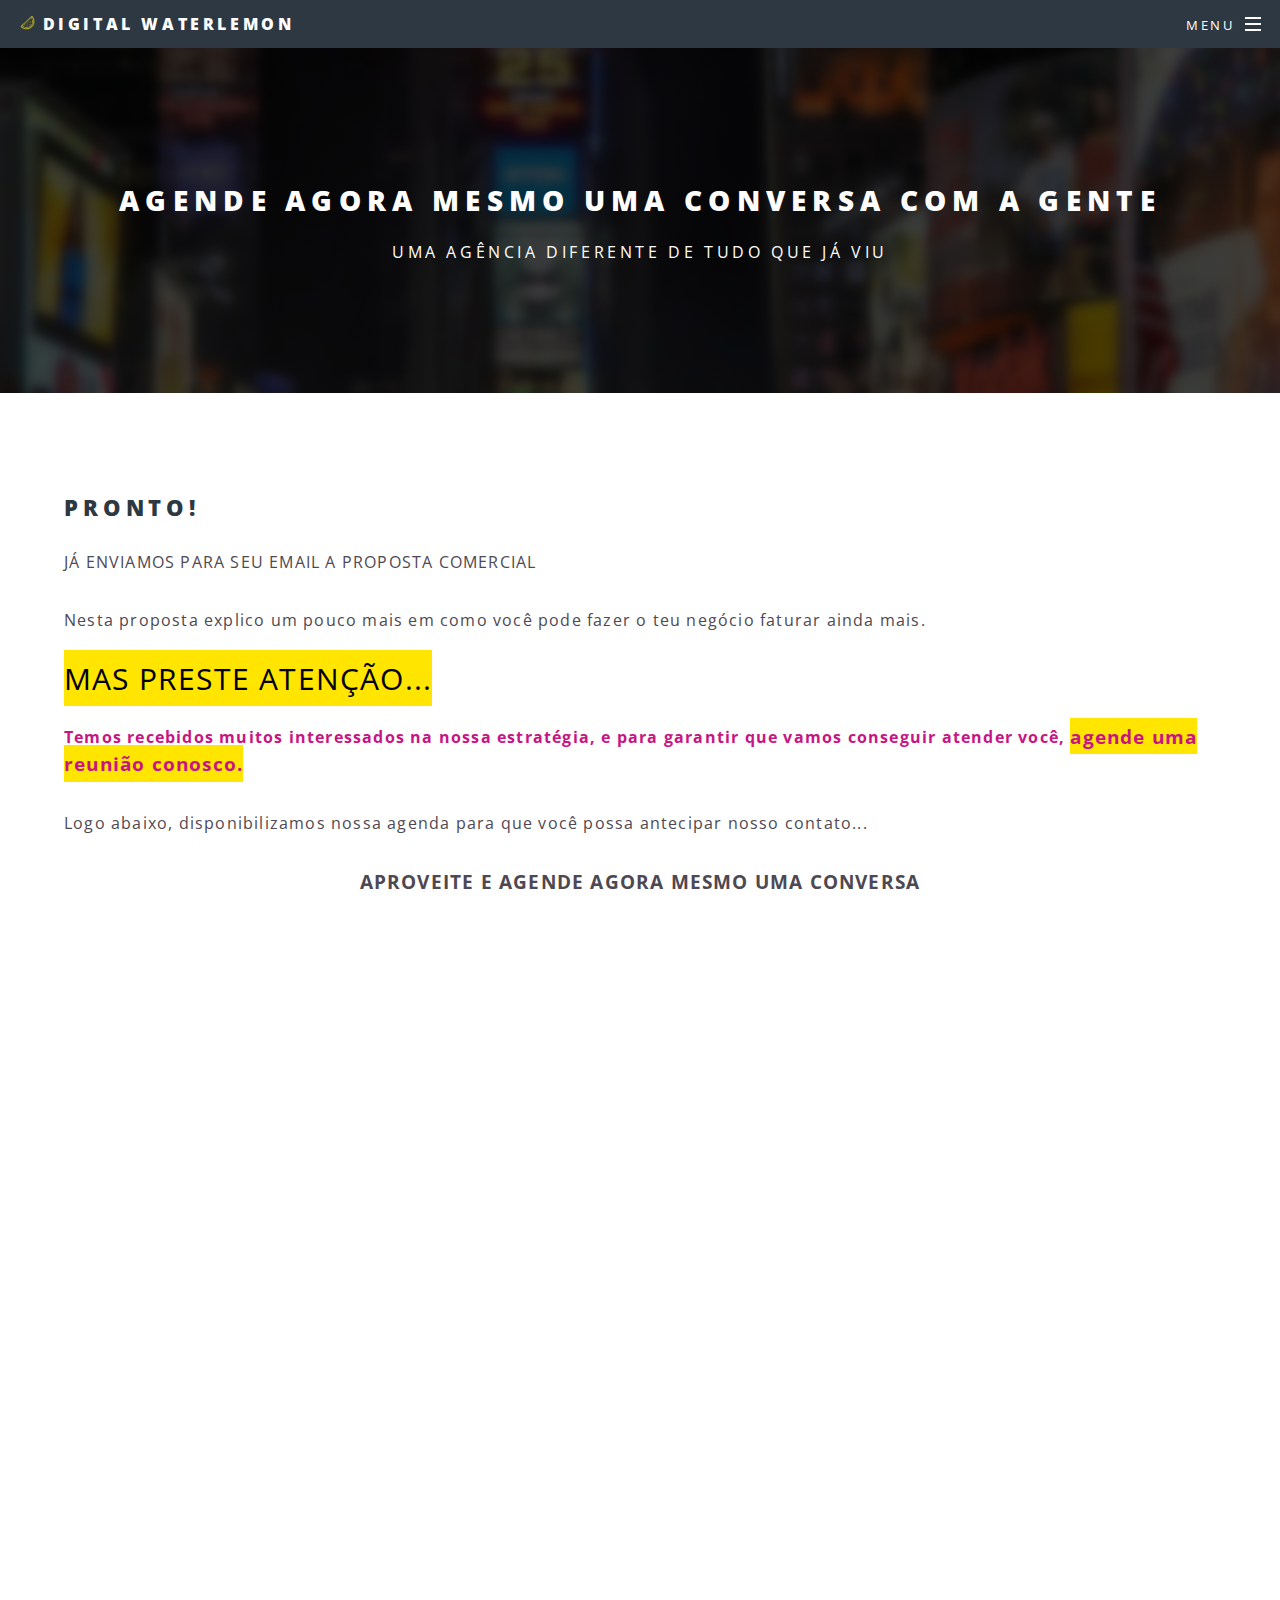
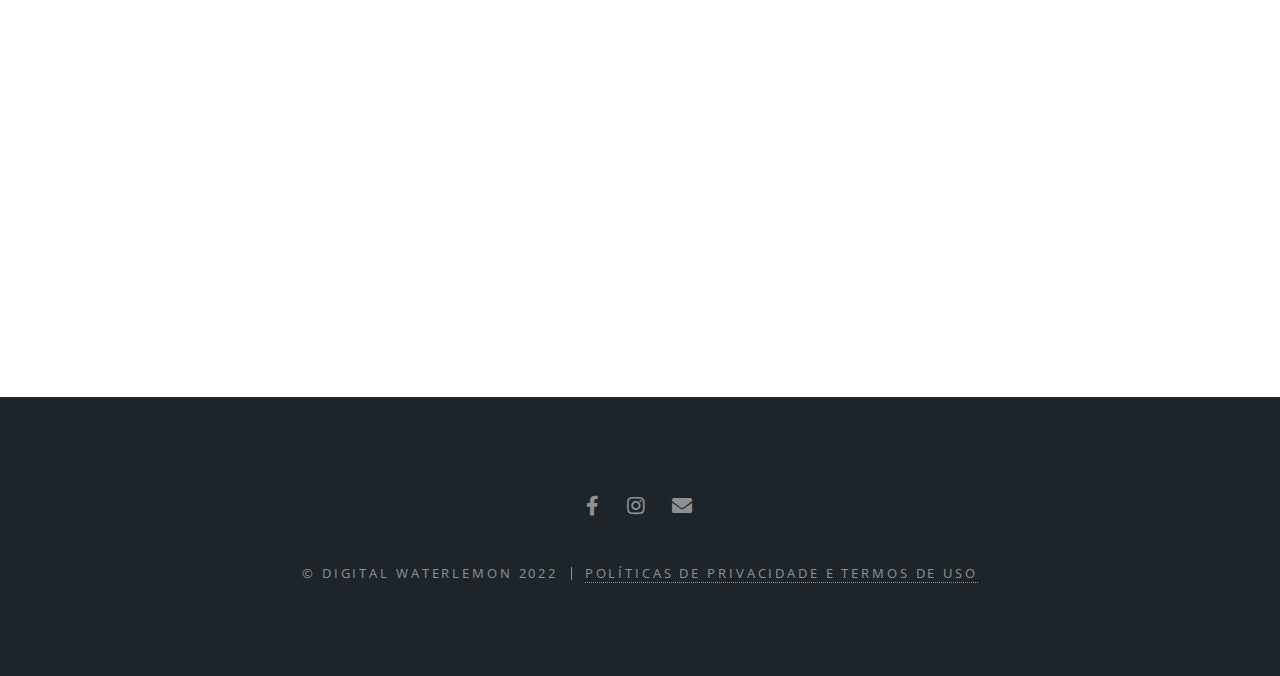
==== agendamento.html @ 05924b74 "upload1" ====
<!DOCTYPE HTML>
<html>
	<head>
		<title>Digital WaterLemon</title>
		<link rel="shortcut icon" href="images/favicon.png" type="image/png">
		<meta charset="utf-8" />
		<meta name="viewport" content="width=device-width, initial-scale=1, user-scalable=no" />
		<link rel="stylesheet" href="assets/css/main.css" />
		
		<noscript><link rel="stylesheet" href="assets/css/noscript.css" /></noscript>

		<!-- Google Tag Manager -->
<script>(function(w,d,s,l,i){w[l]=w[l]||[];w[l].push({'gtm.start':
new Date().getTime(),event:'gtm.js'});var f=d.getElementsByTagName(s)[0],
j=d.createElement(s),dl=l!='dataLayer'?'&l='+l:'';j.async=true;j.src=
'https://www.googletagmanager.com/gtm.js?id='+i+dl;f.parentNode.insertBefore(j,f);
})(window,document,'script','dataLayer','GTM-T3NCVFS');</script>
<!-- End Google Tag Manager -->

<!-- Meta Pixel Code -->
<script>
!function(f,b,e,v,n,t,s)
{if(f.fbq)return;n=f.fbq=function(){n.callMethod?
n.callMethod.apply(n,arguments):n.queue.push(arguments)};
if(!f._fbq)f._fbq=n;n.push=n;n.loaded=!0;n.version='2.0';
n.queue=[];t=b.createElement(e);t.async=!0;
t.src=v;s=b.getElementsByTagName(e)[0];
s.parentNode.insertBefore(t,s)}(window, document,'script',
'https://connect.facebook.net/en_US/fbevents.js');
fbq('init', '1206150739939725');
fbq('track', 'Schedule');
</script>
<noscript><img height="1" width="1" style="display:none"
src="https://www.facebook.com/tr?id=1206150739939725&ev=Schedule&noscript=1"
/></noscript>

<meta name="facebook-domain-verification" content="wokfdflz7rkk376di6iksxewsksau9" />
<!-- End Meta Pixel Code -->

<meta name="adopt-website-id" content="672aed48-ddb4-4ec0-9eab-f5c1d0bf48ec" />
          <script src="//tag.goadopt.io/injector.js?website_code=672aed48-ddb4-4ec0-9eab-f5c1d0bf48ec" class="adopt-injector"></script>
	</head>
	<body class="is-preload">

		<!-- Google Tag Manager (noscript) -->
			<noscript><iframe src="https://www.googletagmanager.com/ns.html?id=GTM-T3NCVFS"
			height="0" width="0" style="display:none;visibility:hidden"></iframe></noscript>
		<!-- End Google Tag Manager (noscript) -->

		<!-- Page Wrapper -->
			<div id="page-wrapper">

				<!-- Header -->
					<header id="header">
						<h1><a href="index.html"> <img style="height: 15px;" src="images/waterlemon2.png">  Digital WaterLemon</a></h1>
						<nav id="nav">
							<ul>
								<li class="special">
									<a href="#menu" class="menuToggle"><span>Menu</span></a>
									<div id="menu">
										<ul>
											<li><a href="index.html">Início</a></li>
											<li><a href="comofunciona.html">Como funciona?</a></li>
											<li><a href="trafego.html">O que é a Gestão de Tráfego?</a></li>
											<li><a href="contato.html">Contato </a></li>
										<!--<li><a href="generic.html">Sign Up</a></li>
											<li><a href="elements.html">Log In</a></li> -->
										</ul>
									</div>
								</li>
							</ul>
						</nav>
					</header>

				<!-- Main -->
					<article id="main">
						<header>
							<h2>Agende agora mesmo uma conversa com a gente</h2>
							<p>Uma agência diferente de tudo que já viu</p>
						</header>
						<section class="wrapper style5">
							<div class="inner">

								<h2>PRONTO!</h2>

								<p>JÁ ENVIAMOS PARA SEU EMAIL A PROPOSTA COMERCIAL</p>

								<p>Nesta proposta explico um pouco mais em como você pode fazer o teu negócio faturar ainda mais.</p>

								<p class="highlight" style="font-size: 1.9em;">MAS PRESTE ATENÇÃO...</p><br><br>

								<p class="negvermelho">Temos recebidos muitos interessados na nossa estratégia, e para garantir que vamos conseguir atender você, <span class="highlight" style="color: mediumvioletred;font-size: 1.2em;">agende uma reunião conosco.</span></p>

								<p>Logo abaixo, disponibilizamos nossa agenda para que você possa antecipar nosso contato...</p>

								<p class="negritog" style="text-align: center;">APROVEITE E AGENDE AGORA MESMO UMA CONVERSA</p>

								<!-- Widget em linha do Calendly - início -->
								<div class="calendly-inline-widget" data-url="https://calendly.com/digital-waterlemon/reuniao-60-minutos?background_color=474545&text_color=ffffff&primary_color=ffe500" style="min-width:320px;height:1000px;"></div>
								<script type="text/javascript" src="https://assets.calendly.com/assets/external/widget.js" async></script>
								<!-- Widget em linha do Calendly - fim -->

							</div>
						</section>
					</article>

				<!-- Footer -->
					<footer id="footer">
						<ul class="icons">						
							<li><a href="#" class="icon brands fa-facebook-f"><span class="label">Facebook</span></a></li>
							<li><a href="#" class="icon brands fa-instagram"><span class="label">Instagram</span></a></li>
							<li><a href="#" class="icon solid fa-envelope"><span class="label">Email</span></a></li>
						<!--<li><a href="#" class="icon brands fa-twitter"><span class="label">Twitter</span></a></li>
							<li><a href="#" class="icon brands fa-dribbble"><span class="label">Dribbble</span></a></li>-->
						</ul>
						<ul class="copyright">
							<li>&copy; DIGITAL WATERLEMON 2022 </li><li><a href="politicas.html">
						POLÍTICAS DE PRIVACIDADE E TERMOS DE USO</li></a></ul>
					</footer>

			</div>

		<!-- Scripts -->
			<script src="assets/js/jquery.min.js"></script>
			<script src="assets/js/jquery.scrollex.min.js"></script>
			<script src="assets/js/jquery.scrolly.min.js"></script>
			<script src="assets/js/browser.min.js"></script>
			<script src="assets/js/breakpoints.min.js"></script>
			<script src="assets/js/util.js"></script>
			<script src="assets/js/main.js"></script>

	</body>
</html>
---- assets/css/main.css ----
@import url(fontawesome-all.min.css);
@import url("https://fonts.googleapis.com/css?family=Open+Sans:400,400italic,600,600italic,800,800italic");

/*
	Spectral by HTML5 UP
	html5up.net | @ajlkn
	Free for personal and commercial use under the CCA 3.0 license (html5up.net/license)
*/

html, body, div, span, applet, object,
iframe, h1, h2, h3, h4, h5, h6, p, blockquote,
pre, a, abbr, acronym, address, big, cite,
code, del, dfn, em, img, ins, kbd, q, s, samp,
small, strike, strong, sub, sup, tt, var, b,
u, i, center, dl, dt, dd, ol, ul, li, fieldset,
form, label, legend, table, caption, tbody,
tfoot, thead, tr, th, td, article, aside,
canvas, details, embed, figure, figcaption,
footer, header, hgroup, menu, nav, output, ruby,
section, summary, time, mark, audio, video {
	margin: 0;
	padding: 0;
	border: 0;
	font-size: 100%;
	font: inherit;
	vertical-align: baseline;}

article, aside, details, figcaption, figure,
footer, header, hgroup, menu, nav, section {
	display: block;}

body {
	line-height: 1;
}

ol, ul {
	list-style: none;
}

blockquote, q {
	quotes: none;
}

	blockquote:before, blockquote:after, q:before, q:after {
		content: '';
		content: none;
	}

table {
	border-collapse: collapse;
	border-spacing: 0;
}

body {
	-webkit-text-size-adjust: none;
}

mark {
	background-color: transparent;
	color: inherit;
}

input::-moz-focus-inner {
	border: 0;
	padding: 0;
}

input, select, textarea {
	-moz-appearance: none;
	-webkit-appearance: none;
	-ms-appearance: none;
	appearance: none;
}

/* Basic */

	@-ms-viewport {
		width: device-width;
	}

	html {
		box-sizing: border-box;
	}

	*, *:before, *:after {
		box-sizing: inherit;
	}

	body {
		background: #2e3842;
	}

		body.is-preload *, body.is-preload *:before, body.is-preload *:after {
			-moz-animation: none !important;
			-webkit-animation: none !important;
			-ms-animation: none !important;
			animation: none !important;
			-moz-transition: none !important;
			-webkit-transition: none !important;
			-ms-transition: none !important;
			transition: none !important;
		}

	body, input, select, textarea {
		color: #fff;
		font-family: "Open Sans", Helvetica, sans-serif;
		font-size: 15pt;
		font-weight: 400;
		letter-spacing: 0.075em;
		line-height: 1.65em;
	}

		@media screen and (max-width: 1680px) {

			body, input, select, textarea {
				font-size: 13pt;
			}

		}

		@media screen and (max-width: 1280px) {

			body, input, select, textarea {
				font-size: 12pt;
			}

		}

		@media screen and (max-width: 736px) {

			body, input, select, textarea {
				font-size: 11pt;
				letter-spacing: 0.0375em;
			}

		}

	a {
		-moz-transition: color 0.2s ease, border-bottom-color 0.2s ease;
		-webkit-transition: color 0.2s ease, border-bottom-color 0.2s ease;
		-ms-transition: color 0.2s ease, border-bottom-color 0.2s ease;
		transition: color 0.2s ease, border-bottom-color 0.2s ease;
		border-bottom: dotted 1px;
		color: inherit;
		text-decoration: none;
	}

		a:hover {
			border-bottom-color: transparent;
		}

	strong, b {
		color: #fff;
		font-weight: 600;
	}

	em, i {
		font-style: italic;
	}

	p {
		margin: 0 0 2em 0;
	}

	h1, h2, h3, h4, h5, h6 {
		color: #fff;
		font-weight: 800;
		letter-spacing: 0.225em;
		line-height: 1em;
		margin: 0 0 1em 0;
		text-transform: uppercase;
	}

		h1 a, h2 a, h3 a, h4 a, h5 a, h6 a {
			color: inherit;
			text-decoration: none;
		}

	h2 {
		font-size: 1.35em;
		line-height: 1.75em;
	}

		@media screen and (max-width: 736px) {

			h2 {
				font-size: 1.1em;
				line-height: 1.65em;
			}

		}

	h3 {
		font-size: 1.15em;
		line-height: 1.75em;
	}

		@media screen and (max-width: 736px) {

			h3 {
				font-size: 1em;
				line-height: 1.65em;
			}

		}

	h4 {
		font-size: 1em;
		line-height: 1.5em;
	}

	h5 {
		font-size: 0.8em;
		line-height: 1.5em;
	}

	h6 {
		font-size: 0.7em;
		line-height: 1.5em;
	}

	sub {
		font-size: 0.8em;
		position: relative;
		top: 0.5em;
	}

	sup {
		font-size: 0.8em;
		position: relative;
		top: -0.5em;
	}

	hr {
		border: 0;
		border-bottom: solid 2px #fff;
		margin: 3em 0;
	}

		hr.major {
			margin: 4.5em 0;
		}

	blockquote {
		border-left: solid 4px #fff;
		font-style: italic;
		margin: 0 0 2em 0;
		padding: 0.5em 0 0.5em 2em;
	}

	code {
		background: rgba(144, 144, 144, 0.25);
		border-radius: 3px;
		font-family: "Courier New", monospace;
		font-size: 0.9em;
		letter-spacing: 0;
		margin: 0 0.25em;
		padding: 0.25em 0.65em;
	}

	pre {
		-webkit-overflow-scrolling: touch;
		font-family: "Courier New", monospace;
		font-size: 0.9em;
		margin: 0 0 2em 0;
	}

		pre code {
			display: block;
			line-height: 1.75em;
			padding: 1em 1.5em;
			overflow-x: auto;
		}

	.align-left {
		text-align: left;
	}

	.align-center {
		text-align: center;
	}

	.align-right {
		text-align: right;
	}

/* Row */

	.row {
		display: flex;
		flex-wrap: wrap;
		box-sizing: border-box;
		align-items: stretch;
	}

		.row > * {
			box-sizing: border-box;
		}

		.row.gtr-uniform > * > :last-child {
			margin-bottom: 0;
		}

		.row.aln-left {
			justify-content: flex-start;
		}

		.row.aln-center {
			justify-content: center;
		}

		.row.aln-right {
			justify-content: flex-end;
		}

		.row.aln-top {
			align-items: flex-start;
		}

		.row.aln-middle {
			align-items: center;
		}

		.row.aln-bottom {
			align-items: flex-end;
		}

		.row > .imp {
			order: -1;
		}

		.row > .col-1 {
			width: 8.33333%;
		}

		.row > .off-1 {
			margin-left: 8.33333%;
		}

		.row > .col-2 {
			width: 16.66667%;
		}

		.row > .off-2 {
			margin-left: 16.66667%;
		}

		.row > .col-3 {
			width: 25%;
		}

		.row > .off-3 {
			margin-left: 25%;
		}

		.row > .col-4 {
			width: 33.33333%;
		}

		.row > .off-4 {
			margin-left: 33.33333%;
		}

		.row > .col-5 {
			width: 41.66667%;
		}

		.row > .off-5 {
			margin-left: 41.66667%;
		}

		.row > .col-6 {
			width: 50%;
		}

		.row > .off-6 {
			margin-left: 50%;
		}

		.row > .col-7 {
			width: 58.33333%;
		}

		.row > .off-7 {
			margin-left: 58.33333%;
		}

		.row > .col-8 {
			width: 66.66667%;
		}

		.row > .off-8 {
			margin-left: 66.66667%;
		}

		.row > .col-9 {
			width: 75%;
		}

		.row > .off-9 {
			margin-left: 75%;
		}

		.row > .col-10 {
			width: 83.33333%;
		}

		.row > .off-10 {
			margin-left: 83.33333%;
		}

		.row > .col-11 {
			width: 91.66667%;
		}

		.row > .off-11 {
			margin-left: 91.66667%;
		}

		.row > .col-12 {
			width: 100%;
		}

		.row > .off-12 {
			margin-left: 100%;
		}

		.row.gtr-0 {
			margin-top: 0;
			margin-left: 0em;
		}

			.row.gtr-0 > * {
				padding: 0 0 0 0em;
			}

			.row.gtr-0.gtr-uniform {
				margin-top: 0em;
			}

				.row.gtr-0.gtr-uniform > * {
					padding-top: 0em;
				}

		.row.gtr-25 {
			margin-top: 0;
			margin-left: -0.375em;
		}

			.row.gtr-25 > * {
				padding: 0 0 0 0.375em;
			}

			.row.gtr-25.gtr-uniform {
				margin-top: -0.375em;
			}

				.row.gtr-25.gtr-uniform > * {
					padding-top: 0.375em;
				}

		.row.gtr-50 {
			margin-top: 0;
			margin-left: -0.75em;
		}

			.row.gtr-50 > * {
				padding: 0 0 0 0.75em;
			}

			.row.gtr-50.gtr-uniform {
				margin-top: -0.75em;
			}

				.row.gtr-50.gtr-uniform > * {
					padding-top: 0.75em;
				}

		.row {
			margin-top: 0;
			margin-left: -1.5em;
		}

			.row > * {
				padding: 0 0 0 1.5em;
			}

			.row.gtr-uniform {
				margin-top: -1.5em;
			}

				.row.gtr-uniform > * {
					padding-top: 1.5em;
				}

		.row.gtr-150 {
			margin-top: 0;
			margin-left: -2.25em;
		}

			.row.gtr-150 > * {
				padding: 0 0 0 2.25em;
			}

			.row.gtr-150.gtr-uniform {
				margin-top: -2.25em;
			}

				.row.gtr-150.gtr-uniform > * {
					padding-top: 2.25em;
				}

		.row.gtr-200 {
			margin-top: 0;
			margin-left: -3em;
		}

			.row.gtr-200 > * {
				padding: 0 0 0 3em;
			}

			.row.gtr-200.gtr-uniform {
				margin-top: -3em;
			}

				.row.gtr-200.gtr-uniform > * {
					padding-top: 3em;
				}

		@media screen and (max-width: 1680px) {

			.row {
				display: flex;
				flex-wrap: wrap;
				box-sizing: border-box;
				align-items: stretch;
			}

				.row > * {
					box-sizing: border-box;
				}

				.row.gtr-uniform > * > :last-child {
					margin-bottom: 0;
				}

				.row.aln-left {
					justify-content: flex-start;
				}

				.row.aln-center {
					justify-content: center;
				}

				.row.aln-right {
					justify-content: flex-end;
				}

				.row.aln-top {
					align-items: flex-start;
				}

				.row.aln-middle {
					align-items: center;
				}

				.row.aln-bottom {
					align-items: flex-end;
				}

				.row > .imp-xlarge {
					order: -1;
				}

				.row > .col-1-xlarge {
					width: 8.33333%;
				}

				.row > .off-1-xlarge {
					margin-left: 8.33333%;
				}

				.row > .col-2-xlarge {
					width: 16.66667%;
				}

				.row > .off-2-xlarge {
					margin-left: 16.66667%;
				}

				.row > .col-3-xlarge {
					width: 25%;
				}

				.row > .off-3-xlarge {
					margin-left: 25%;
				}

				.row > .col-4-xlarge {
					width: 33.33333%;
				}

				.row > .off-4-xlarge {
					margin-left: 33.33333%;
				}

				.row > .col-5-xlarge {
					width: 41.66667%;
				}

				.row > .off-5-xlarge {
					margin-left: 41.66667%;
				}

				.row > .col-6-xlarge {
					width: 50%;
				}

				.row > .off-6-xlarge {
					margin-left: 50%;
				}

				.row > .col-7-xlarge {
					width: 58.33333%;
				}

				.row > .off-7-xlarge {
					margin-left: 58.33333%;
				}

				.row > .col-8-xlarge {
					width: 66.66667%;
				}

				.row > .off-8-xlarge {
					margin-left: 66.66667%;
				}

				.row > .col-9-xlarge {
					width: 75%;
				}

				.row > .off-9-xlarge {
					margin-left: 75%;
				}

				.row > .col-10-xlarge {
					width: 83.33333%;
				}

				.row > .off-10-xlarge {
					margin-left: 83.33333%;
				}

				.row > .col-11-xlarge {
					width: 91.66667%;
				}

				.row > .off-11-xlarge {
					margin-left: 91.66667%;
				}

				.row > .col-12-xlarge {
					width: 100%;
				}

				.row > .off-12-xlarge {
					margin-left: 100%;
				}

				.row.gtr-0 {
					margin-top: 0;
					margin-left: 0em;
				}

					.row.gtr-0 > * {
						padding: 0 0 0 0em;
					}

					.row.gtr-0.gtr-uniform {
						margin-top: 0em;
					}

						.row.gtr-0.gtr-uniform > * {
							padding-top: 0em;
						}

				.row.gtr-25 {
					margin-top: 0;
					margin-left: -0.375em;
				}

					.row.gtr-25 > * {
						padding: 0 0 0 0.375em;
					}

					.row.gtr-25.gtr-uniform {
						margin-top: -0.375em;
					}

						.row.gtr-25.gtr-uniform > * {
							padding-top: 0.375em;
						}

				.row.gtr-50 {
					margin-top: 0;
					margin-left: -0.75em;
				}

					.row.gtr-50 > * {
						padding: 0 0 0 0.75em;
					}

					.row.gtr-50.gtr-uniform {
						margin-top: -0.75em;
					}

						.row.gtr-50.gtr-uniform > * {
							padding-top: 0.75em;
						}

				.row {
					margin-top: 0;
					margin-left: -1.5em;
				}

					.row > * {
						padding: 0 0 0 1.5em;
					}

					.row.gtr-uniform {
						margin-top: -1.5em;
					}

						.row.gtr-uniform > * {
							padding-top: 1.5em;
						}

				.row.gtr-150 {
					margin-top: 0;
					margin-left: -2.25em;
				}

					.row.gtr-150 > * {
						padding: 0 0 0 2.25em;
					}

					.row.gtr-150.gtr-uniform {
						margin-top: -2.25em;
					}

						.row.gtr-150.gtr-uniform > * {
							padding-top: 2.25em;
						}

				.row.gtr-200 {
					margin-top: 0;
					margin-left: -3em;
				}

					.row.gtr-200 > * {
						padding: 0 0 0 3em;
					}

					.row.gtr-200.gtr-uniform {
						margin-top: -3em;
					}

						.row.gtr-200.gtr-uniform > * {
							padding-top: 3em;
						}

		}

		@media screen and (max-width: 1280px) {

			.row {
				display: flex;
				flex-wrap: wrap;
				box-sizing: border-box;
				align-items: stretch;
			}

				.row > * {
					box-sizing: border-box;
				}

				.row.gtr-uniform > * > :last-child {
					margin-bottom: 0;
				}

				.row.aln-left {
					justify-content: flex-start;
				}

				.row.aln-center {
					justify-content: center;
				}

				.row.aln-right {
					justify-content: flex-end;
				}

				.row.aln-top {
					align-items: flex-start;
				}

				.row.aln-middle {
					align-items: center;
				}

				.row.aln-bottom {
					align-items: flex-end;
				}

				.row > .imp-large {
					order: -1;
				}

				.row > .col-1-large {
					width: 8.33333%;
				}

				.row > .off-1-large {
					margin-left: 8.33333%;
				}

				.row > .col-2-large {
					width: 16.66667%;
				}

				.row > .off-2-large {
					margin-left: 16.66667%;
				}

				.row > .col-3-large {
					width: 25%;
				}

				.row > .off-3-large {
					margin-left: 25%;
				}

				.row > .col-4-large {
					width: 33.33333%;
				}

				.row > .off-4-large {
					margin-left: 33.33333%;
				}

				.row > .col-5-large {
					width: 41.66667%;
				}

				.row > .off-5-large {
					margin-left: 41.66667%;
				}

				.row > .col-6-large {
					width: 50%;
				}

				.row > .off-6-large {
					margin-left: 50%;
				}

				.row > .col-7-large {
					width: 58.33333%;
				}

				.row > .off-7-large {
					margin-left: 58.33333%;
				}

				.row > .col-8-large {
					width: 66.66667%;
				}

				.row > .off-8-large {
					margin-left: 66.66667%;
				}

				.row > .col-9-large {
					width: 75%;
				}

				.row > .off-9-large {
					margin-left: 75%;
				}

				.row > .col-10-large {
					width: 83.33333%;
				}

				.row > .off-10-large {
					margin-left: 83.33333%;
				}

				.row > .col-11-large {
					width: 91.66667%;
				}

				.row > .off-11-large {
					margin-left: 91.66667%;
				}

				.row > .col-12-large {
					width: 100%;
				}

				.row > .off-12-large {
					margin-left: 100%;
				}

				.row.gtr-0 {
					margin-top: 0;
					margin-left: 0em;
				}

					.row.gtr-0 > * {
						padding: 0 0 0 0em;
					}

					.row.gtr-0.gtr-uniform {
						margin-top: 0em;
					}

						.row.gtr-0.gtr-uniform > * {
							padding-top: 0em;
						}

				.row.gtr-25 {
					margin-top: 0;
					margin-left: -0.375em;
				}

					.row.gtr-25 > * {
						padding: 0 0 0 0.375em;
					}

					.row.gtr-25.gtr-uniform {
						margin-top: -0.375em;
					}

						.row.gtr-25.gtr-uniform > * {
							padding-top: 0.375em;
						}

				.row.gtr-50 {
					margin-top: 0;
					margin-left: -0.75em;
				}

					.row.gtr-50 > * {
						padding: 0 0 0 0.75em;
					}

					.row.gtr-50.gtr-uniform {
						margin-top: -0.75em;
					}

						.row.gtr-50.gtr-uniform > * {
							padding-top: 0.75em;
						}

				.row {
					margin-top: 0;
					margin-left: -1.5em;
				}

					.row > * {
						padding: 0 0 0 1.5em;
					}

					.row.gtr-uniform {
						margin-top: -1.5em;
					}

						.row.gtr-uniform > * {
							padding-top: 1.5em;
						}

				.row.gtr-150 {
					margin-top: 0;
					margin-left: -2.25em;
				}

					.row.gtr-150 > * {
						padding: 0 0 0 2.25em;
					}

					.row.gtr-150.gtr-uniform {
						margin-top: -2.25em;
					}

						.row.gtr-150.gtr-uniform > * {
							padding-top: 2.25em;
						}

				.row.gtr-200 {
					margin-top: 0;
					margin-left: -3em;
				}

					.row.gtr-200 > * {
						padding: 0 0 0 3em;
					}

					.row.gtr-200.gtr-uniform {
						margin-top: -3em;
					}

						.row.gtr-200.gtr-uniform > * {
							padding-top: 3em;
						}

		}

		@media screen and (max-width: 980px) {

			.row {
				display: flex;
				flex-wrap: wrap;
				box-sizing: border-box;
				align-items: stretch;
			}

				.row > * {
					box-sizing: border-box;
				}

				.row.gtr-uniform > * > :last-child {
					margin-bottom: 0;
				}

				.row.aln-left {
					justify-content: flex-start;
				}

				.row.aln-center {
					justify-content: center;
				}

				.row.aln-right {
					justify-content: flex-end;
				}

				.row.aln-top {
					align-items: flex-start;
				}

				.row.aln-middle {
					align-items: center;
				}

				.row.aln-bottom {
					align-items: flex-end;
				}

				.row > .imp-medium {
					order: -1;
				}

				.row > .col-1-medium {
					width: 8.33333%;
				}

				.row > .off-1-medium {
					margin-left: 8.33333%;
				}

				.row > .col-2-medium {
					width: 16.66667%;
				}

				.row > .off-2-medium {
					margin-left: 16.66667%;
				}

				.row > .col-3-medium {
					width: 25%;
				}

				.row > .off-3-medium {
					margin-left: 25%;
				}

				.row > .col-4-medium {
					width: 33.33333%;
				}

				.row > .off-4-medium {
					margin-left: 33.33333%;
				}

				.row > .col-5-medium {
					width: 41.66667%;
				}

				.row > .off-5-medium {
					margin-left: 41.66667%;
				}

				.row > .col-6-medium {
					width: 50%;
				}

				.row > .off-6-medium {
					margin-left: 50%;
				}

				.row > .col-7-medium {
					width: 58.33333%;
				}

				.row > .off-7-medium {
					margin-left: 58.33333%;
				}

				.row > .col-8-medium {
					width: 66.66667%;
				}

				.row > .off-8-medium {
					margin-left: 66.66667%;
				}

				.row > .col-9-medium {
					width: 75%;
				}

				.row > .off-9-medium {
					margin-left: 75%;
				}

				.row > .col-10-medium {
					width: 83.33333%;
				}

				.row > .off-10-medium {
					margin-left: 83.33333%;
				}

				.row > .col-11-medium {
					width: 91.66667%;
				}

				.row > .off-11-medium {
					margin-left: 91.66667%;
				}

				.row > .col-12-medium {
					width: 100%;
				}

				.row > .off-12-medium {
					margin-left: 100%;
				}

				.row.gtr-0 {
					margin-top: 0;
					margin-left: 0em;
				}

					.row.gtr-0 > * {
						padding: 0 0 0 0em;
					}

					.row.gtr-0.gtr-uniform {
						margin-top: 0em;
					}

						.row.gtr-0.gtr-uniform > * {
							padding-top: 0em;
						}

				.row.gtr-25 {
					margin-top: 0;
					margin-left: -0.375em;
				}

					.row.gtr-25 > * {
						padding: 0 0 0 0.375em;
					}

					.row.gtr-25.gtr-uniform {
						margin-top: -0.375em;
					}

						.row.gtr-25.gtr-uniform > * {
							padding-top: 0.375em;
						}

				.row.gtr-50 {
					margin-top: 0;
					margin-left: -0.75em;
				}

					.row.gtr-50 > * {
						padding: 0 0 0 0.75em;
					}

					.row.gtr-50.gtr-uniform {
						margin-top: -0.75em;
					}

						.row.gtr-50.gtr-uniform > * {
							padding-top: 0.75em;
						}

				.row {
					margin-top: 0;
					margin-left: -1.5em;
				}

					.row > * {
						padding: 0 0 0 1.5em;
					}

					.row.gtr-uniform {
						margin-top: -1.5em;
					}

						.row.gtr-uniform > * {
							padding-top: 1.5em;
						}

				.row.gtr-150 {
					margin-top: 0;
					margin-left: -2.25em;
				}

					.row.gtr-150 > * {
						padding: 0 0 0 2.25em;
					}

					.row.gtr-150.gtr-uniform {
						margin-top: -2.25em;
					}

						.row.gtr-150.gtr-uniform > * {
							padding-top: 2.25em;
						}

				.row.gtr-200 {
					margin-top: 0;
					margin-left: -3em;
				}

					.row.gtr-200 > * {
						padding: 0 0 0 3em;
					}

					.row.gtr-200.gtr-uniform {
						margin-top: -3em;
					}

						.row.gtr-200.gtr-uniform > * {
							padding-top: 3em;
						}

		}

		@media screen and (max-width: 736px) {

			.row {
				display: flex;
				flex-wrap: wrap;
				box-sizing: border-box;
				align-items: stretch;
			}

				.row > * {
					box-sizing: border-box;
				}

				.row.gtr-uniform > * > :last-child {
					margin-bottom: 0;
				}

				.row.aln-left {
					justify-content: flex-start;
				}

				.row.aln-center {
					justify-content: center;
				}

				.row.aln-right {
					justify-content: flex-end;
				}

				.row.aln-top {
					align-items: flex-start;
				}

				.row.aln-middle {
					align-items: center;
				}

				.row.aln-bottom {
					align-items: flex-end;
				}

				.row > .imp-small {
					order: -1;
				}

				.row > .col-1-small {
					width: 8.33333%;
				}

				.row > .off-1-small {
					margin-left: 8.33333%;
				}

				.row > .col-2-small {
					width: 16.66667%;
				}

				.row > .off-2-small {
					margin-left: 16.66667%;
				}

				.row > .col-3-small {
					width: 25%;
				}

				.row > .off-3-small {
					margin-left: 25%;
				}

				.row > .col-4-small {
					width: 33.33333%;
				}

				.row > .off-4-small {
					margin-left: 33.33333%;
				}

				.row > .col-5-small {
					width: 41.66667%;
				}

				.row > .off-5-small {
					margin-left: 41.66667%;
				}

				.row > .col-6-small {
					width: 50%;
				}

				.row > .off-6-small {
					margin-left: 50%;
				}

				.row > .col-7-small {
					width: 58.33333%;
				}

				.row > .off-7-small {
					margin-left: 58.33333%;
				}

				.row > .col-8-small {
					width: 66.66667%;
				}

				.row > .off-8-small {
					margin-left: 66.66667%;
				}

				.row > .col-9-small {
					width: 75%;
				}

				.row > .off-9-small {
					margin-left: 75%;
				}

				.row > .col-10-small {
					width: 83.33333%;
				}

				.row > .off-10-small {
					margin-left: 83.33333%;
				}

				.row > .col-11-small {
					width: 91.66667%;
				}

				.row > .off-11-small {
					margin-left: 91.66667%;
				}

				.row > .col-12-small {
					width: 100%;
				}

				.row > .off-12-small {
					margin-left: 100%;
				}

				.row.gtr-0 {
					margin-top: 0;
					margin-left: 0em;
				}

					.row.gtr-0 > * {
						padding: 0 0 0 0em;
					}

					.row.gtr-0.gtr-uniform {
						margin-top: 0em;
					}

						.row.gtr-0.gtr-uniform > * {
							padding-top: 0em;
						}

				.row.gtr-25 {
					margin-top: 0;
					margin-left: -0.375em;
				}

					.row.gtr-25 > * {
						padding: 0 0 0 0.375em;
					}

					.row.gtr-25.gtr-uniform {
						margin-top: -0.375em;
					}

						.row.gtr-25.gtr-uniform > * {
							padding-top: 0.375em;
						}

				.row.gtr-50 {
					margin-top: 0;
					margin-left: -0.75em;
				}

					.row.gtr-50 > * {
						padding: 0 0 0 0.75em;
					}

					.row.gtr-50.gtr-uniform {
						margin-top: -0.75em;
					}

						.row.gtr-50.gtr-uniform > * {
							padding-top: 0.75em;
						}

				.row {
					margin-top: 0;
					margin-left: -1.5em;
				}

					.row > * {
						padding: 0 0 0 1.5em;
					}

					.row.gtr-uniform {
						margin-top: -1.5em;
					}

						.row.gtr-uniform > * {
							padding-top: 1.5em;
						}

				.row.gtr-150 {
					margin-top: 0;
					margin-left: -2.25em;
				}

					.row.gtr-150 > * {
						padding: 0 0 0 2.25em;
					}

					.row.gtr-150.gtr-uniform {
						margin-top: -2.25em;
					}

						.row.gtr-150.gtr-uniform > * {
							padding-top: 2.25em;
						}

				.row.gtr-200 {
					margin-top: 0;
					margin-left: -3em;
				}

					.row.gtr-200 > * {
						padding: 0 0 0 3em;
					}

					.row.gtr-200.gtr-uniform {
						margin-top: -3em;
					}

						.row.gtr-200.gtr-uniform > * {
							padding-top: 3em;
						}

		}

		@media screen and (max-width: 480px) {

			.row {
				display: flex;
				flex-wrap: wrap;
				box-sizing: border-box;
				align-items: stretch;
			}

				.row > * {
					box-sizing: border-box;
				}

				.row.gtr-uniform > * > :last-child {
					margin-bottom: 0;
				}

				.row.aln-left {
					justify-content: flex-start;
				}

				.row.aln-center {
					justify-content: center;
				}

				.row.aln-right {
					justify-content: flex-end;
				}

				.row.aln-top {
					align-items: flex-start;
				}

				.row.aln-middle {
					align-items: center;
				}

				.row.aln-bottom {
					align-items: flex-end;
				}

				.row > .imp-xsmall {
					order: -1;
				}

				.row > .col-1-xsmall {
					width: 8.33333%;
				}

				.row > .off-1-xsmall {
					margin-left: 8.33333%;
				}

				.row > .col-2-xsmall {
					width: 16.66667%;
				}

				.row > .off-2-xsmall {
					margin-left: 16.66667%;
				}

				.row > .col-3-xsmall {
					width: 25%;
				}

				.row > .off-3-xsmall {
					margin-left: 25%;
				}

				.row > .col-4-xsmall {
					width: 33.33333%;
				}

				.row > .off-4-xsmall {
					margin-left: 33.33333%;
				}

				.row > .col-5-xsmall {
					width: 41.66667%;
				}

				.row > .off-5-xsmall {
					margin-left: 41.66667%;
				}

				.row > .col-6-xsmall {
					width: 50%;
				}

				.row > .off-6-xsmall {
					margin-left: 50%;
				}

				.row > .col-7-xsmall {
					width: 58.33333%;
				}

				.row > .off-7-xsmall {
					margin-left: 58.33333%;
				}

				.row > .col-8-xsmall {
					width: 66.66667%;
				}

				.row > .off-8-xsmall {
					margin-left: 66.66667%;
				}

				.row > .col-9-xsmall {
					width: 75%;
				}

				.row > .off-9-xsmall {
					margin-left: 75%;
				}

				.row > .col-10-xsmall {
					width: 83.33333%;
				}

				.row > .off-10-xsmall {
					margin-left: 83.33333%;
				}

				.row > .col-11-xsmall {
					width: 91.66667%;
				}

				.row > .off-11-xsmall {
					margin-left: 91.66667%;
				}

				.row > .col-12-xsmall {
					width: 100%;
				}

				.row > .off-12-xsmall {
					margin-left: 100%;
				}

				.row.gtr-0 {
					margin-top: 0;
					margin-left: 0em;
				}

					.row.gtr-0 > * {
						padding: 0 0 0 0em;
					}

					.row.gtr-0.gtr-uniform {
						margin-top: 0em;
					}

						.row.gtr-0.gtr-uniform > * {
							padding-top: 0em;
						}

				.row.gtr-25 {
					margin-top: 0;
					margin-left: -0.375em;
				}

					.row.gtr-25 > * {
						padding: 0 0 0 0.375em;
					}

					.row.gtr-25.gtr-uniform {
						margin-top: -0.375em;
					}

						.row.gtr-25.gtr-uniform > * {
							padding-top: 0.375em;
						}

				.row.gtr-50 {
					margin-top: 0;
					margin-left: -0.75em;
				}

					.row.gtr-50 > * {
						padding: 0 0 0 0.75em;
					}

					.row.gtr-50.gtr-uniform {
						margin-top: -0.75em;
					}

						.row.gtr-50.gtr-uniform > * {
							padding-top: 0.75em;
						}

				.row {
					margin-top: 0;
					margin-left: -1.5em;
				}

					.row > * {
						padding: 0 0 0 1.5em;
					}

					.row.gtr-uniform {
						margin-top: -1.5em;
					}

						.row.gtr-uniform > * {
							padding-top: 1.5em;
						}

				.row.gtr-150 {
					margin-top: 0;
					margin-left: -2.25em;
				}

					.row.gtr-150 > * {
						padding: 0 0 0 2.25em;
					}

					.row.gtr-150.gtr-uniform {
						margin-top: -2.25em;
					}

						.row.gtr-150.gtr-uniform > * {
							padding-top: 2.25em;
						}

				.row.gtr-200 {
					margin-top: 0;
					margin-left: -3em;
				}

					.row.gtr-200 > * {
						padding: 0 0 0 3em;
					}

					.row.gtr-200.gtr-uniform {
						margin-top: -3em;
					}

						.row.gtr-200.gtr-uniform > * {
							padding-top: 3em;
						}

		}

/* Section/Article */

	section.special, article.special {
		text-align: center;
	}

	header p {
		color: rgba(255, 255, 255, 0.5);
		position: relative;
		top: -0.25em;
	}

	header h3 + p {
		font-size: 1.1em;
	}

	header h4 + p,
	header h5 + p,
	header h6 + p {
		font-size: 0.9em;
	}

	header.major {
		margin: 0 0 3.5em 0;
	}

		header.major h2, header.major h3, header.major h4, header.major h5, header.major h6 {
			border-bottom: solid 2px #fff;
			display: inline-block;
			padding-bottom: 1em;
			position: relative;
		}

			header.major h2:after, header.major h3:after, header.major h4:after, header.major h5:after, header.major h6:after {
				content: '';
				display: block;
				height: 1px;
			}

		header.major p {
			color: #fff;
			top: 0;
		}

		@media screen and (max-width: 736px) {

			header.major {
				margin: 0 0 2em 0;
			}

		}

	@media screen and (max-width: 980px) {

		header br {
			display: none;
		}

	}

/* Form */

	form {
		margin: 0 0 2em 0;
	}

	label {
		color: #fff;
		display: block;
		font-size: 0.9em;
		font-weight: 600;
		margin: 0 0 1em 0;
	}

	input[type="text"],
	input[type="password"],
	input[type="email"],
	select,
	textarea {
		-moz-appearance: none;
		-webkit-appearance: none;
		-ms-appearance: none;
		appearance: none;
		background-color: rgba(144, 144, 144, 0.25);
		border-radius: 3px;
		border: none;
		color: inherit;
		display: block;
		outline: 0;
		padding: 0 1em;
		text-decoration: none;
		width: 100%;
	}

		input[type="text"]:invalid,
		input[type="password"]:invalid,
		input[type="email"]:invalid,
		select:invalid,
		textarea:invalid {
			box-shadow: none;
		}

		input[type="text"]:focus,
		input[type="password"]:focus,
		input[type="email"]:focus,
		select:focus,
		textarea:focus {
			box-shadow: 0 0 0 2px #21b2a6;
		}

	select {
		background-size: 1.25em;
		background-repeat: no-repeat;
		background-position: calc(100% - 1em) center;
		height: 2.75em;
		padding-right: 2.75em;
		text-overflow: ellipsis;
	}

		select:focus::-ms-value {
			background-color: transparent;
		}

		select::-ms-expand {
			display: none;
		}

	input[type="text"],
	input[type="password"],
	input[type="email"],
	select {
		height: 2.75em;
	}

	textarea {
		padding: 0.75em 1em;
	}

	input[type="checkbox"],
	input[type="radio"] {
		-moz-appearance: none;
		-webkit-appearance: none;
		-ms-appearance: none;
		appearance: none;
		display: block;
		float: left;
		margin-right: -2em;
		opacity: 0;
		width: 1em;
		z-index: -1;
	}

		input[type="checkbox"] + label,
		input[type="radio"] + label {
			text-decoration: none;
			color: #fff;
			cursor: pointer;
			display: inline-block;
			font-size: 1em;
			font-weight: 400;
			padding-left: 2.4em;
			padding-right: 0.75em;
			position: relative;
		}

			input[type="checkbox"] + label:before,
			input[type="radio"] + label:before {
				-moz-osx-font-smoothing: grayscale;
				-webkit-font-smoothing: antialiased;
				display: inline-block;
				font-style: normal;
				font-variant: normal;
				text-rendering: auto;
				line-height: 1;
				text-transform: none !important;
				font-family: 'Font Awesome 5 Free';
				font-weight: 900;
			}

			input[type="checkbox"] + label:before,
			input[type="radio"] + label:before {
				background: rgba(144, 144, 144, 0.25);
				border-radius: 3px;
				content: '';
				display: inline-block;
				font-size: 0.8em;
				height: 2.0625em;
				left: 0;
				line-height: 2.0625em;
				position: absolute;
				text-align: center;
				top: 0;
				width: 2.0625em;
			}

		input[type="checkbox"]:checked + label:before,
		input[type="radio"]:checked + label:before {
			background: #2e3842;
			color: #fff;
			content: '\f00c';
		}

		input[type="checkbox"]:focus + label:before,
		input[type="radio"]:focus + label:before {
			box-shadow: 0 0 0 2px #21b2a6;
		}

	input[type="checkbox"] + label:before {
		border-radius: 3px;
	}

	input[type="radio"] + label:before {
		border-radius: 100%;
	}

	::-webkit-input-placeholder {
		color: rgba(255, 255, 255, 0.5) !important;
		opacity: 1.0;
	}

	:-moz-placeholder {
		color: rgba(255, 255, 255, 0.5) !important;
		opacity: 1.0;
	}

	::-moz-placeholder {
		color: rgba(255, 255, 255, 0.5) !important;
		opacity: 1.0;
	}

	:-ms-input-placeholder {
		color: rgba(255, 255, 255, 0.5) !important;
		opacity: 1.0;
	}

/* Box */

	.box {
		border-radius: 3px;
		border: solid 2px #fff;
		margin-bottom: 2em;
		padding: 1.5em;
	}

		.box > :last-child,
		.box > :last-child > :last-child,
		.box > :last-child > :last-child > :last-child {
			margin-bottom: 0;
		}

		.box.alt {
			border: 0;
			border-radius: 0;
			padding: 0;
		}

/* Icon */

	.icon {
		text-decoration: none;
		border-bottom: none;
		position: relative;
	}

		.icon:before {
			-moz-osx-font-smoothing: grayscale;
			-webkit-font-smoothing: antialiased;
			display: inline-block;
			font-style: normal;
			font-variant: normal;
			text-rendering: auto;
			line-height: 1;
			text-transform: none !important;
			font-family: 'Font Awesome 5 Free';
			font-weight: 400;
		}

		.icon > .label {
			display: none;
		}

		.icon:before {
			line-height: inherit;
		}

		.icon.solid:before {
			font-weight: 900;
		}

		.icon.brands:before {
			font-family: 'Font Awesome 5 Brands';
		}

		.icon.major {
			-moz-transform: rotate(-45deg);
			-webkit-transform: rotate(-45deg);
			-ms-transform: rotate(-45deg);
			transform: rotate(-45deg);
			border-radius: 3px;
			border: solid 2px #fff;
			display: inline-block;
			font-size: 1.35em;
			height: calc(3em + 2px);
			line-height: 3em;
			text-align: center;
			width: calc(3em + 2px);
		}

			.icon.major:before {
				-moz-transform: rotate(45deg);
				-webkit-transform: rotate(45deg);
				-ms-transform: rotate(45deg);
				transform: rotate(45deg);
				display: inline-block;
				font-size: 1.5em;
			}

			@media screen and (max-width: 736px) {

				.icon.major {
					font-size: 1em;
				}

			}

		.icon.style1 {
			color: #ffe500;
		}

		.icon.style2 {
			color: #ffe500;
		}

		.icon.style3 {
			color: #ffe500;
		}

/* Image */

	.image {
		border-radius: 3px;
		border: 0;
		display: inline-block;
		position: relative;
	}

		.image img {
			border-radius: 3px;
			display: block;
		}

		.image.left {
			float: left;
			margin: 0 2em 2em 0;
			top: 0.25em;
		}

		.image.right {
			float: right;
			margin: 0 0 2em 2em;
			top: 0.25em;
		}

		.image.left, .image.right {
			max-width: 40%;
		}

			.image.left img, .image.right img {
				width: 100%;
			}

		.image.fit {
			display: block;
			margin: 0 0 2em 0;
			height: 100%;
		}

			.image.fit img {
				width: 100%;
			}

/* List */

	ol {
		list-style: decimal;
		margin: 0 0 2em 0;
		padding-left: 1.25em;
	}

		ol li {
			padding-left: 0.25em;
		}

	ul {
		list-style: disc;
		margin: 0 0 2em 0;
		padding-left: 1em;
	}

		ul li {
			padding-left: 0.5em;
		}

		ul.alt {
			list-style: none;
			padding-left: 0;
		}

			ul.alt li {
				border-top: solid 1px #fff;
				padding: 0.5em 0;
			}

				ul.alt li:first-child {
					border-top: 0;
					padding-top: 0;
				}

	dl {
		margin: 0 0 2em 0;
	}

/* Actions */

	ul.actions {
		display: -moz-flex;
		display: -webkit-flex;
		display: -ms-flex;
		display: flex;
		cursor: default;
		list-style: none;
		margin-left: -1em;
		padding-left: 0;
	}

		ul.actions li {
			padding: 0 0 0 1em;
			vertical-align: middle;
		}

		ul.actions.special {
			-moz-justify-content: center;
			-webkit-justify-content: center;
			-ms-justify-content: center;
			justify-content: center;
			width: 100%;
			margin-left: 0;
		}

			ul.actions.special li:first-child {
				padding-left: 0;
			}

		ul.actions.stacked {
			-moz-flex-direction: column;
			-webkit-flex-direction: column;
			-ms-flex-direction: column;
			flex-direction: column;
			margin-left: 0;
		}

			ul.actions.stacked li {
				padding: 1em 0 0 0;
			}

				ul.actions.stacked li:first-child {
					padding-top: 0;
				}

		ul.actions.fit {
			width: calc(100% + 1em);
		}

			ul.actions.fit li {
				-moz-flex-grow: 1;
				-webkit-flex-grow: 1;
				-ms-flex-grow: 1;
				flex-grow: 1;
				-moz-flex-shrink: 1;
				-webkit-flex-shrink: 1;
				-ms-flex-shrink: 1;
				flex-shrink: 1;
				width: 100%;
			}

				ul.actions.fit li > * {
					width: 100%;
				}

			ul.actions.fit.stacked {
				width: 100%;
			}

		@media screen and (max-width: 480px) {

			ul.actions:not(.fixed) {
				-moz-flex-direction: column;
				-webkit-flex-direction: column;
				-ms-flex-direction: column;
				flex-direction: column;
				margin-left: 0;
				width: 100% !important;
			}

				ul.actions:not(.fixed) li {
					-moz-flex-grow: 1;
					-webkit-flex-grow: 1;
					-ms-flex-grow: 1;
					flex-grow: 1;
					-moz-flex-shrink: 1;
					-webkit-flex-shrink: 1;
					-ms-flex-shrink: 1;
					flex-shrink: 1;
					padding: 1em 0 0 0;
					text-align: center;
					width: 100%;
				}

					ul.actions:not(.fixed) li > * {
						width: 100%;
					}

					ul.actions:not(.fixed) li:first-child {
						padding-top: 0;
					}

					ul.actions:not(.fixed) li input[type="submit"],
					ul.actions:not(.fixed) li input[type="reset"],
					ul.actions:not(.fixed) li input[type="button"],
					ul.actions:not(.fixed) li button,
					ul.actions:not(.fixed) li .button {
						width: 100%;
					}

						ul.actions:not(.fixed) li input[type="submit"].icon:before,
						ul.actions:not(.fixed) li input[type="reset"].icon:before,
						ul.actions:not(.fixed) li input[type="button"].icon:before,
						ul.actions:not(.fixed) li button.icon:before,
						ul.actions:not(.fixed) li .button.icon:before {
							margin-left: -0.5em;
						}

		}

/* Icons */

	ul.icons {
		cursor: default;
		list-style: none;
		padding-left: 0;
	}

		ul.icons li {
			display: inline-block;
			padding: 0 1em 0 0;
		}

			ul.icons li:last-child {
				padding-right: 0 !important;
			}

		ul.icons.major {
			padding: 1em 0;
		}

			ul.icons.major li {
				padding-right: 3.5em;
			}

				@media screen and (max-width: 736px) {

					ul.icons.major li {
						padding: 0 1em !important;
					}

				}

/* Table */

	.table-wrapper {
		-webkit-overflow-scrolling: touch;
		overflow-x: auto;
	}

	table {
		margin: 0 0 2em 0;
		width: 100%;
	}

		table tbody tr {
			border: solid 1px #fff;
			border-left: 0;
			border-right: 0;
		}

			table tbody tr:nth-child(2n + 1) {
				background-color: rgba(144, 144, 144, 0.25);
			}

		table td {
			padding: 0.75em 0.75em;
		}

		table th {
			color: #fff;
			font-size: 0.9em;
			font-weight: 600;
			padding: 0 0.75em 0.75em 0.75em;
			text-align: left;
		}

		table thead {
			border-bottom: solid 2px #fff;
		}

		table tfoot {
			border-top: solid 2px #fff;
		}

		table.alt {
			border-collapse: separate;
		}

			table.alt tbody tr td {
				border: solid 1px #fff;
				border-left-width: 0;
				border-top-width: 0;
			}

				table.alt tbody tr td:first-child {
					border-left-width: 1px;
				}

			table.alt tbody tr:first-child td {
				border-top-width: 1px;
			}

			table.alt thead {
				border-bottom: 0;
			}

			table.alt tfoot {
				border-top: 0;
			}

/* Button */

	input[type="submit"],
	input[type="reset"],
	input[type="button"],
	button,
	.button {
		-moz-appearance: none;
		-webkit-appearance: none;
		-ms-appearance: none;
		appearance: none;
		-moz-transition: background-color 0.2s ease-in-out, color 0.2s ease-in-out;
		-webkit-transition: background-color 0.2s ease-in-out, color 0.2s ease-in-out;
		-ms-transition: background-color 0.2s ease-in-out, color 0.2s ease-in-out;
		transition: background-color 0.2s ease-in-out, color 0.2s ease-in-out;
		background-color: transparent;
		border-radius: 3px;
		border: 0;
		box-shadow: inset 0 0 0 2px #fff;
		color: #fff;
		cursor: pointer;
		display: inline-block;
		font-size: 0.8em;
		font-weight: 600;
		height: 3.125em;
		letter-spacing: 0.225em;
		line-height: 3.125em;
		max-width: 30em;
		padding: 0 2.75em;
		text-align: center;
		text-decoration: none;
		text-transform: uppercase;
		white-space: nowrap;
		overflow: hidden;
		text-overflow: ellipsis;
	}

		input[type="submit"]:hover,
		input[type="reset"]:hover,
		input[type="button"]:hover,
		button:hover,
		.button:hover {
			background-color: rgba(144, 144, 144, 0.25);
		}

		input[type="submit"]:active,
		input[type="reset"]:active,
		input[type="button"]:active,
		button:active,
		.button:active {
			background-color: rgba(144, 144, 144, 0.5);
		}

		input[type="submit"].icon:before,
		input[type="reset"].icon:before,
		input[type="button"].icon:before,
		button.icon:before,
		.button.icon:before {
			margin-right: 0.5em;
		}

		input[type="submit"].fit,
		input[type="reset"].fit,
		input[type="button"].fit,
		button.fit,
		.button.fit {
			width: 100%;
		}

		input[type="submit"].small,
		input[type="reset"].small,
		input[type="button"].small,
		button.small,
		.button.small {
			font-size: 0.8em;
		}

		input[type="submit"].large,
		input[type="reset"].large,
		input[type="button"].large,
		button.large,
		.button.large {
			font-size: 1.35em;
		}

		input[type="submit"].primary,
		input[type="reset"].primary,
		input[type="button"].primary,
		button.primary,
		.button.primary {
			background-color: #ffe500;
			box-shadow: none !important;
			color: black !important;
		}

			input[type="submit"].primary:hover,
			input[type="reset"].primary:hover,
			input[type="button"].primary:hover,
			button.primary:hover,
			.button.primary:hover {
				background-color: #ef5e4a !important;
			}

			input[type="submit"].primary:active,
			input[type="reset"].primary:active,
			input[type="button"].primary:active,
			button.primary:active,
			.button.primary:active {
				background-color: #eb341c !important;
			}

		input[type="submit"].disabled, input[type="submit"]:disabled,
		input[type="reset"].disabled,
		input[type="reset"]:disabled,
		input[type="button"].disabled,
		input[type="button"]:disabled,
		button.disabled,
		button:disabled,
		.button.disabled,
		.button:disabled {
			pointer-events: none;
			opacity: 0.25;
		}

		@media screen and (max-width: 736px) {

			input[type="submit"],
			input[type="reset"],
			input[type="button"],
			button,
			.button {
				height: 3.75em;
				line-height: 3.75em;
			}

		}

/* Features */

	.features {
		display: -moz-flex;
		display: -webkit-flex;
		display: -ms-flex;
		display: flex;
		-moz-flex-wrap: wrap;
		-webkit-flex-wrap: wrap;
		-ms-flex-wrap: wrap;
		flex-wrap: wrap;
		-moz-justify-content: center;
		-webkit-justify-content: center;
		-ms-justify-content: center;
		justify-content: center;
		list-style: none;
		padding: 0;
		width: 100%;
	}

		.features li {
			padding: 4em 4em 2em 6em ;
			display: block;
			position: relative;
			text-align: left;
			width: 50%;
		}

			.features li:nth-child(1) {
				background-color: rgba(0, 0, 0, 0.035);
			}

			.features li:nth-child(2) {
				background-color: rgba(0, 0, 0, 0.07);
			}

			.features li:nth-child(3) {
				background-color: rgba(0, 0, 0, 0.105);
			}

			.features li:nth-child(4) {
				background-color: rgba(0, 0, 0, 0.14);
			}

			.features li:nth-child(5) {
				background-color: rgba(0, 0, 0, 0.175);
			}

			.features li:nth-child(6) {
				background-color: rgba(0, 0, 0, 0.21);
			}

			.features li:nth-child(7) {
				background-color: rgba(0, 0, 0, 0.245);
			}

			.features li:nth-child(8) {
				background-color: rgba(0, 0, 0, 0.28);
			}

			.features li:nth-child(9) {
				background-color: rgba(0, 0, 0, 0.315);
			}

			.features li:nth-child(10) {
				background-color: rgba(0, 0, 0, 0.35);
			}

			.features li:before {
				display: block;
				color: #ffe500;
				position: absolute;
				left: 1.75em;
				top: 2.75em;
				font-size: 1.5em;
			}

			.features li:nth-child(1) {
				border-top-left-radius: 3px;
			}

			.features li:nth-child(2) {
				border-top-right-radius: 3px;
			}

			.features li:nth-last-child(1) {
				border-bottom-right-radius: 3px;
			}

			.features li:nth-last-child(2) {
				border-bottom-left-radius: 3px;
			}

			@media screen and (max-width: 980px) {

				.features li {
					padding: 3em 2em 1em 2em ;
					text-align: center;
				}

					.features li:before {
						left: 0;
						margin: 0 0 1em 0;
						position: relative;
						top: 0;
					}

			}

			@media screen and (max-width: 736px) {

				.features li {
					padding: 3em 0 1em 0 ;
					background-color: transparent !important;
					border-top: solid 2px #fff;
					width: 100%;
				}

					.features li:first-child {
						border-top: 0;
					}

			}

/* Spotlight */

	.spotlight {
		-moz-align-items: center;
		-webkit-align-items: center;
		-ms-align-items: center;
		align-items: center;
		display: -moz-flex;
		display: -webkit-flex;
		display: -ms-flex;
		display: flex;
	}

		.spotlight .image {
			-moz-order: 1;
			-webkit-order: 1;
			-ms-order: 1;
			order: 1;
			border-radius: 0;
			width: 40%;
		}

			.spotlight .image img {
				border-radius: 0;
				width: 100%;
			}

		.spotlight .content {
			padding: 2em 4em 0.1em 4em ;
			-moz-order: 2;
			-webkit-order: 2;
			-ms-order: 2;
			order: 2;
			max-width: 48em;
			width: 60%;
		}

		.spotlight:nth-child(2n) {
			-moz-flex-direction: row-reverse;
			-webkit-flex-direction: row-reverse;
			-ms-flex-direction: row-reverse;
			flex-direction: row-reverse;
		}

		.spotlight:nth-child(1) {
			background-color: rgba(0, 0, 0, 0.075);
		}

		.spotlight:nth-child(2) {
			background-color: rgba(0, 0, 0, 0.15);
		}

		.spotlight:nth-child(3) {
			background-color: rgba(0, 0, 0, 0.225);
		}

		.spotlight:nth-child(4) {
			background-color: rgba(0, 0, 0, 0.3);
		}

		.spotlight:nth-child(5) {
			background-color: rgba(0, 0, 0, 0.375);
		}

		.spotlight:nth-child(6) {
			background-color: rgba(0, 0, 0, 0.45);
		}

		.spotlight:nth-child(7) {
			background-color: rgba(0, 0, 0, 0.525);
		}

		.spotlight:nth-child(8) {
			background-color: rgba(0, 0, 0, 0.6);
		}

		.spotlight:nth-child(9) {
			background-color: rgba(0, 0, 0, 0.675);
		}

		.spotlight:nth-child(10) {
			background-color: rgba(0, 0, 0, 0.75);
		}

		@media screen and (max-width: 1280px) {

			.spotlight .image {
				width: 45%;
			}

			.spotlight .content {
				width: 55%;
			}

		}

		@media screen and (max-width: 980px) {

			.spotlight {
				display: block;
			}

				.spotlight br {
					display: block;
				}

				.spotlight .image {
					width: 100%;
				}

				.spotlight .content {
					padding: 4em 3em 2em 3em ;
					max-width: none;
					text-align: center;
					width: 100%;
				}

		}

		@media screen and (max-width: 736px) {

			.spotlight .content {
				padding: 3em 2em 1em 2em ;
			}

		}

/* Wrapper */

	.wrapper {
		padding: 6em 0 4em 0 ;
	}

		.wrapper > .inner {
			width: 60em;
			margin: 0 auto;
		}

			@media screen and (max-width: 1280px) {

				.wrapper > .inner {
					width: 90%;
				}

			}

			@media screen and (max-width: 980px) {

				.wrapper > .inner {
					width: 100%;
				}

			}

		.wrapper.alt {
			padding: 0;
		}

		.wrapper.style1 {
			background-color: #3E6063;
			color: #c8ece9;
		}

			.wrapper.style1 strong, .wrapper.style1 b {
				color: #ffffff;
			}

			.wrapper.style1 h2, .wrapper.style1 h3, .wrapper.style1 h4, .wrapper.style1 h5, .wrapper.style1 h6 {
				color: #ffffff;
			}

			.wrapper.style1 hr {
				border-color: rgba(0, 0, 0, 0.125);
			}

			.wrapper.style1 blockquote {
				border-color: rgba(0, 0, 0, 0.125);
			}

			.wrapper.style1 code {
				background: rgba(255, 255, 255, 0.075);
			}

			.wrapper.style1 header p {
				color: #a6e0db;
			}

			.wrapper.style1 header.major h2, .wrapper.style1 header.major h3, .wrapper.style1 header.major h4, .wrapper.style1 header.major h5, .wrapper.style1 header.major h6 {
				border-color: rgba(0, 0, 0, 0.125);
			}

			.wrapper.style1 header.major p {
				color: #c8ece9;
			}

			.wrapper.style1 label {
				color: #ffffff;
			}

			.wrapper.style1 input[type="text"],
			.wrapper.style1 input[type="password"],
			.wrapper.style1 input[type="email"],
			.wrapper.style1 select,
			.wrapper.style1 textarea {
				background-color: rgba(255, 255, 255, 0.075);
			}

			.wrapper.style1 select {
				background-image: url("data:image/svg+xml;charset=utf8,%3Csvg xmlns='http://www.w3.org/2000/svg' width='40' height='40' preserveAspectRatio='none' viewBox='0 0 40 40'%3E%3Cpath d='M9.4,12.3l10.4,10.4l10.4-10.4c0.2-0.2,0.5-0.4,0.9-0.4c0.3,0,0.6,0.1,0.9,0.4l3.3,3.3c0.2,0.2,0.4,0.5,0.4,0.9 c0,0.4-0.1,0.6-0.4,0.9L20.7,31.9c-0.2,0.2-0.5,0.4-0.9,0.4c-0.3,0-0.6-0.1-0.9-0.4L4.3,17.3c-0.2-0.2-0.4-0.5-0.4-0.9 c0-0.4,0.1-0.6,0.4-0.9l3.3-3.3c0.2-0.2,0.5-0.4,0.9-0.4S9.1,12.1,9.4,12.3z' fill='rgba(0, 0, 0, 0.125)' /%3E%3C/svg%3E");
			}

				.wrapper.style1 select option {
					color: #ffffff;
					background: #21b2a6;
				}

			.wrapper.style1 input[type="checkbox"] + label,
			.wrapper.style1 input[type="radio"] + label {
				color: #c8ece9;
			}

				.wrapper.style1 input[type="checkbox"] + label:before,
				.wrapper.style1 input[type="radio"] + label:before {
					background: rgba(255, 255, 255, 0.075);
				}

			.wrapper.style1 input[type="checkbox"]:checked + label:before,
			.wrapper.style1 input[type="radio"]:checked + label:before {
				background: #ffffff;
				color: #21b2a6;
			}

			.wrapper.style1 ::-webkit-input-placeholder {
				color: #a6e0db !important;
			}

			.wrapper.style1 :-moz-placeholder {
				color: #a6e0db !important;
			}

			.wrapper.style1 ::-moz-placeholder {
				color: #a6e0db !important;
			}

			.wrapper.style1 :-ms-input-placeholder {
				color: #a6e0db !important;
			}

			.wrapper.style1 .formerize-placeholder {
				color: #a6e0db !important;
			}

			.wrapper.style1 .icon.major {
				border-color: rgba(0, 0, 0, 0.125);
			}

			.wrapper.style1 ul.alt li {
				border-color: rgba(0, 0, 0, 0.125);
			}

			.wrapper.style1 table tbody tr {
				border-color: rgba(0, 0, 0, 0.125);
			}

				.wrapper.style1 table tbody tr:nth-child(2n + 1) {
					background-color: rgba(255, 255, 255, 0.075);
				}

			.wrapper.style1 table th {
				color: #ffffff;
			}

			.wrapper.style1 table thead {
				border-color: rgba(0, 0, 0, 0.125);
			}

			.wrapper.style1 table tfoot {
				border-color: rgba(0, 0, 0, 0.125);
			}

			.wrapper.style1 table.alt tbody tr td {
				border-color: rgba(0, 0, 0, 0.125);
			}

			.wrapper.style1 input[type="submit"],
			.wrapper.style1 input[type="reset"],
			.wrapper.style1 input[type="button"],
			.wrapper.style1 button,
			.wrapper.style1 .button {
				box-shadow: inset 0 0 0 2px rgba(0, 0, 0, 0.125);
				color: #ffffff;
			}

				.wrapper.style1 input[type="submit"]:hover,
				.wrapper.style1 input[type="reset"]:hover,
				.wrapper.style1 input[type="button"]:hover,
				.wrapper.style1 button:hover,
				.wrapper.style1 .button:hover {
					background-color: rgba(255, 255, 255, 0.075);
				}

				.wrapper.style1 input[type="submit"]:active,
				.wrapper.style1 input[type="reset"]:active,
				.wrapper.style1 input[type="button"]:active,
				.wrapper.style1 button:active,
				.wrapper.style1 .button:active {
					background-color: rgba(255, 255, 255, 0.2);
				}

			@media screen and (max-width: 736px) {

				.wrapper.style1 .features li {
					border-top-color: rgba(0, 0, 0, 0.125);
				}

			}

		.wrapper.style2 {
			background-color: #2e3842;
		}

		.wrapper.style3 {
			background-color: #3E6063;
			color: #d3d4e4;
		}

			.wrapper.style3 strong, .wrapper.style3 b {
				color: #ffffff;
			}

			.wrapper.style3 h2, .wrapper.style3 h3, .wrapper.style3 h4, .wrapper.style3 h5, .wrapper.style3 h6 {
				color: #ffffff;
			}

			.wrapper.style3 hr {
				border-color: rgba(0, 0, 0, 0.125);
			}

			.wrapper.style3 blockquote {
				border-color: rgba(0, 0, 0, 0.125);
			}

			.wrapper.style3 code {
				background: rgba(255, 255, 255, 0.075);
			}

			.wrapper.style3 header p {
				color: #b9bad4;
			}

			.wrapper.style3 header.major h2, .wrapper.style3 header.major h3, .wrapper.style3 header.major h4, .wrapper.style3 header.major h5, .wrapper.style3 header.major h6 {
				border-color: rgba(0, 0, 0, 0.125);
			}

			.wrapper.style3 header.major p {
				color: #d3d4e4;
			}

			.wrapper.style3 label {
				color: #ffffff;
			}

			.wrapper.style3 input[type="text"],
			.wrapper.style3 input[type="password"],
			.wrapper.style3 input[type="email"],
			.wrapper.style3 select,
			.wrapper.style3 textarea {
				background-color: rgba(255, 255, 255, 0.075);
			}

			.wrapper.style3 select {
				background-image: url("data:image/svg+xml;charset=utf8,%3Csvg xmlns='http://www.w3.org/2000/svg' width='40' height='40' preserveAspectRatio='none' viewBox='0 0 40 40'%3E%3Cpath d='M9.4,12.3l10.4,10.4l10.4-10.4c0.2-0.2,0.5-0.4,0.9-0.4c0.3,0,0.6,0.1,0.9,0.4l3.3,3.3c0.2,0.2,0.4,0.5,0.4,0.9 c0,0.4-0.1,0.6-0.4,0.9L20.7,31.9c-0.2,0.2-0.5,0.4-0.9,0.4c-0.3,0-0.6-0.1-0.9-0.4L4.3,17.3c-0.2-0.2-0.4-0.5-0.4-0.9 c0-0.4,0.1-0.6,0.4-0.9l3.3-3.3c0.2-0.2,0.5-0.4,0.9-0.4S9.1,12.1,9.4,12.3z' fill='rgba(0, 0, 0, 0.125)' /%3E%3C/svg%3E");
			}

				.wrapper.style3 select option {
					color: #ffffff;
					background: #505393;
				}

			.wrapper.style3 input[type="checkbox"] + label,
			.wrapper.style3 input[type="radio"] + label {
				color: #d3d4e4;
			}

				.wrapper.style3 input[type="checkbox"] + label:before,
				.wrapper.style3 input[type="radio"] + label:before {
					background: rgba(255, 255, 255, 0.075);
				}

			.wrapper.style3 input[type="checkbox"]:checked + label:before,
			.wrapper.style3 input[type="radio"]:checked + label:before {
				background: #ffffff;
				color: #505393;
			}

			.wrapper.style3 ::-webkit-input-placeholder {
				color: #b9bad4 !important;
			}

			.wrapper.style3 :-moz-placeholder {
				color: #b9bad4 !important;
			}

			.wrapper.style3 ::-moz-placeholder {
				color: #b9bad4 !important;
			}

			.wrapper.style3 :-ms-input-placeholder {
				color: #b9bad4 !important;
			}

			.wrapper.style3 .formerize-placeholder {
				color: #b9bad4 !important;
			}

			.wrapper.style3 .icon.major {
				border-color: rgba(0, 0, 0, 0.125);
			}

			.wrapper.style3 ul.alt li {
				border-color: rgba(0, 0, 0, 0.125);
			}

			.wrapper.style3 table tbody tr {
				border-color: rgba(0, 0, 0, 0.125);
			}

				.wrapper.style3 table tbody tr:nth-child(2n + 1) {
					background-color: rgba(255, 255, 255, 0.075);
				}

			.wrapper.style3 table th {
				color: #ffffff;
			}

			.wrapper.style3 table thead {
				border-color: rgba(0, 0, 0, 0.125);
			}

			.wrapper.style3 table tfoot {
				border-color: rgba(0, 0, 0, 0.125);
			}

			.wrapper.style3 table.alt tbody tr td {
				border-color: rgba(0, 0, 0, 0.125);
			}

			.wrapper.style3 input[type="submit"],
			.wrapper.style3 input[type="reset"],
			.wrapper.style3 input[type="button"],
			.wrapper.style3 button,
			.wrapper.style3 .button {
				box-shadow: inset 0 0 0 2px rgba(0, 0, 0, 0.125);
				color: #ffffff;
			}

				.wrapper.style3 input[type="submit"]:hover,
				.wrapper.style3 input[type="reset"]:hover,
				.wrapper.style3 input[type="button"]:hover,
				.wrapper.style3 button:hover,
				.wrapper.style3 .button:hover {
					background-color: rgba(255, 255, 255, 0.075);
				}

				.wrapper.style3 input[type="submit"]:active,
				.wrapper.style3 input[type="reset"]:active,
				.wrapper.style3 input[type="button"]:active,
				.wrapper.style3 button:active,
				.wrapper.style3 .button:active {
					background-color: rgba(255, 255, 255, 0.2);
				}

			@media screen and (max-width: 736px) {

				.wrapper.style3 .features li {
					border-top-color: rgba(0, 0, 0, 0.125);
				}

			}

		.wrapper.style4 {
			background-color: transparent;
		}

		.wrapper.style5 {
			background-color: #ffffff;
			color: #4E4852;
		}

			.wrapper.style5 strong, .wrapper.style5 b {
				color: #2E3842;
			}

			.wrapper.style5 h2, .wrapper.style5 h3, .wrapper.style5 h4, .wrapper.style5 h5, .wrapper.style5 h6 {
				color: #2E3842;
			}

			.wrapper.style5 hr {
				border-color: #dfdfdf;
			}

			.wrapper.style5 blockquote {
				border-color: #dfdfdf;
			}

			.wrapper.style5 code {
				background: rgba(0, 0, 0, 0.0375);
			}

			.wrapper.style5 header p {
				color: #8E8892;
			}

			.wrapper.style5 header.major h2, .wrapper.style5 header.major h3, .wrapper.style5 header.major h4, .wrapper.style5 header.major h5, .wrapper.style5 header.major h6 {
				border-color: #dfdfdf;
			}

			.wrapper.style5 header.major p {
				color: #4E4852;
			}

			.wrapper.style5 label {
				color: #2E3842;
			}

			.wrapper.style5 input[type="text"],
			.wrapper.style5 input[type="password"],
			.wrapper.style5 input[type="email"],
			.wrapper.style5 select,
			.wrapper.style5 textarea {
				background-color: rgba(0, 0, 0, 0.0375);
			}

			.wrapper.style5 select {
				background-image: url("data:image/svg+xml;charset=utf8,%3Csvg xmlns='http://www.w3.org/2000/svg' width='40' height='40' preserveAspectRatio='none' viewBox='0 0 40 40'%3E%3Cpath d='M9.4,12.3l10.4,10.4l10.4-10.4c0.2-0.2,0.5-0.4,0.9-0.4c0.3,0,0.6,0.1,0.9,0.4l3.3,3.3c0.2,0.2,0.4,0.5,0.4,0.9 c0,0.4-0.1,0.6-0.4,0.9L20.7,31.9c-0.2,0.2-0.5,0.4-0.9,0.4c-0.3,0-0.6-0.1-0.9-0.4L4.3,17.3c-0.2-0.2-0.4-0.5-0.4-0.9 c0-0.4,0.1-0.6,0.4-0.9l3.3-3.3c0.2-0.2,0.5-0.4,0.9-0.4S9.1,12.1,9.4,12.3z' fill='%23dfdfdf' /%3E%3C/svg%3E");
			}

				.wrapper.style5 select option {
					color: #2E3842;
					background: #ffffff;
				}

			.wrapper.style5 input[type="checkbox"] + label,
			.wrapper.style5 input[type="radio"] + label {
				color: #4E4852;
			}

				.wrapper.style5 input[type="checkbox"] + label:before,
				.wrapper.style5 input[type="radio"] + label:before {
					background: rgba(0, 0, 0, 0.0375);
				}

			.wrapper.style5 input[type="checkbox"]:checked + label:before,
			.wrapper.style5 input[type="radio"]:checked + label:before {
				background: #2E3842;
				color: #ffffff;
			}

			.wrapper.style5 ::-webkit-input-placeholder {
				color: #8E8892 !important;
			}

			.wrapper.style5 :-moz-placeholder {
				color: #8E8892 !important;
			}

			.wrapper.style5 ::-moz-placeholder {
				color: #8E8892 !important;
			}

			.wrapper.style5 :-ms-input-placeholder {
				color: #8E8892 !important;
			}

			.wrapper.style5 .formerize-placeholder {
				color: #8E8892 !important;
			}

			.wrapper.style5 .icon.major {
				border-color: #dfdfdf;
			}

			.wrapper.style5 ul.alt li {
				border-color: #dfdfdf;
			}

			.wrapper.style5 table tbody tr {
				border-color: #dfdfdf;
			}

				.wrapper.style5 table tbody tr:nth-child(2n + 1) {
					background-color: rgba(0, 0, 0, 0.0375);
				}

			.wrapper.style5 table th {
				color: #2E3842;
			}

			.wrapper.style5 table thead {
				border-color: #dfdfdf;
			}

			.wrapper.style5 table tfoot {
				border-color: #dfdfdf;
			}

			.wrapper.style5 table.alt tbody tr td {
				border-color: #dfdfdf;
			}

			.wrapper.style5 input[type="submit"],
			.wrapper.style5 input[type="reset"],
			.wrapper.style5 input[type="button"],
			.wrapper.style5 button,
			.wrapper.style5 .button {
				box-shadow: inset 0 0 0 2px #dfdfdf;
				color: #2E3842;
			}

				.wrapper.style5 input[type="submit"]:hover,
				.wrapper.style5 input[type="reset"]:hover,
				.wrapper.style5 input[type="button"]:hover,
				.wrapper.style5 button:hover,
				.wrapper.style5 .button:hover {
					background-color: rgba(0, 0, 0, 0.0375);
				}

				.wrapper.style5 input[type="submit"]:active,
				.wrapper.style5 input[type="reset"]:active,
				.wrapper.style5 input[type="button"]:active,
				.wrapper.style5 button:active,
				.wrapper.style5 .button:active {
					background-color: rgba(0, 0, 0, 0.1);
				}

			@media screen and (max-width: 736px) {

				.wrapper.style5 .features li {
					border-top-color: #dfdfdf;
				}

			}

		@media screen and (max-width: 980px) {

			.wrapper {
				padding: 4em 3em 2em 3em ;
			}

		}

		@media screen and (max-width: 736px) {

			.wrapper {
				padding: 3em 2em 1em 2em ;
			}

		}

/* Page Wrapper + Menu */

	#page-wrapper {
		-moz-transition: opacity 0.5s ease;
		-webkit-transition: opacity 0.5s ease;
		-ms-transition: opacity 0.5s ease;
		transition: opacity 0.5s ease;
		opacity: 1;
		padding-top: 3em;
	}

		#page-wrapper:before {
			background: rgba(0, 0, 0, 0);
			content: '';
			display: block;
			display: none;
			height: 100%;
			left: 0;
			position: fixed;
			top: 0;
			width: 100%;
			z-index: 10001;
		}

	#menu {
		-moz-transform: translateX(20em);
		-webkit-transform: translateX(20em);
		-ms-transform: translateX(20em);
		transform: translateX(20em);
		-moz-transition: -moz-transform 0.5s ease;
		-webkit-transition: -webkit-transform 0.5s ease;
		-ms-transition: -ms-transform 0.5s ease;
		transition: transform 0.5s ease;
		-webkit-overflow-scrolling: touch;
		background: #ffe500;
		color: black;
		height: 100%;
		max-width: 80%;
		overflow-y: auto;
		padding: 3em 2em;
		position: fixed;
		right: 0;
		top: 0;
		width: 20em;
		z-index: 10002;
	}

		#menu ul {
			list-style: none;
			padding: 0;
		}

			#menu ul > li {
				border-top: solid 1px rgba(0, 0, 0, 0.125);
				margin: 0.5em 0 0 0;
				padding: 0.5em 0 0 0;
			}

				#menu ul > li:first-child {
					border-top: 0 !important;
					margin-top: 0 !important;
					padding-top: 0 !important;
				}

				#menu ul > li > a {
					border: 0;
					color: inherit;
					display: block;
					font-size: 0.8em;
					letter-spacing: 0.225em;
					outline: 0;
					text-decoration: none;
					text-transform: uppercase;
				}

					@media screen and (max-width: 736px) {

						#menu ul > li > a {
							line-height: 3em;
						}

					}

		#menu .close {
			background-image: url("images/close.svg");
			background-position: 4.85em 1em;
			background-repeat: no-repeat;
			border: 0;
			cursor: pointer;
			display: block;
			height: 3em;
			position: absolute;
			right: 0;
			top: 0;
			vertical-align: middle;
			width: 7em;
		}

		@media screen and (max-width: 736px) {

			#menu {
				padding: 3em 1.5em;
			}

		}

	body.is-menu-visible #page-wrapper {
		opacity: 0.35;
	}

		body.is-menu-visible #page-wrapper:before {
			display: block;
		}

	body.is-menu-visible #menu {
		-moz-transform: translateX(0);
		-webkit-transform: translateX(0);
		-ms-transform: translateX(0);
		transform: translateX(0);
	}

/* Header */

	#header {
		-moz-transition: background-color 0.2s ease;
		-webkit-transition: background-color 0.2s ease;
		-ms-transition: background-color 0.2s ease;
		transition: background-color 0.2s ease;
		background: #2e3842;
		height: 3em;
		left: 0;
		line-height: 3em;
		position: fixed;
		top: 0;
		width: 100%;
		z-index: 10000;
	}

		#header h1 {
			-moz-transition: opacity 0.2s ease;
			-webkit-transition: opacity 0.2s ease;
			-ms-transition: opacity 0.2s ease;
			transition: opacity 0.2s ease;
			height: inherit;
			left: 1.25em;
			line-height: inherit;
			position: absolute;
			top: 0;
		}

			#header h1 a {
				border: 0;
				display: block;
				height: inherit;
				line-height: inherit;
			}

				@media screen and (max-width: 736px) {

					#header h1 a {
						font-size: 0.8em;
					}

				}

		#header nav {
			height: inherit;
			line-height: inherit;
			position: absolute;
			right: 0;
			top: 0;
		}

			#header nav > ul {
				list-style: none;
				margin: 0;
				padding: 0;
				white-space: nowrap;
			}

				#header nav > ul > li {
					display: inline-block;
					padding: 0;
				}

					#header nav > ul > li > a {
						border: 0;
						color: #fff;
						display: block;
						font-size: 0.8em;
						letter-spacing: 0.225em;
						padding: 0 1.5em;
						text-transform: uppercase;
					}

						#header nav > ul > li > a.menuToggle {
							outline: 0;
							position: relative;
						}

							#header nav > ul > li > a.menuToggle:after {
								background-image: url("images/bars.svg");
								background-position: right center;
								background-repeat: no-repeat;
								content: '';
								display: inline-block;
								height: 3.75em;
								vertical-align: top;
								width: 2em;
							}

							@media screen and (max-width: 736px) {

								#header nav > ul > li > a.menuToggle {
									padding: 0 1.5em;
								}

									#header nav > ul > li > a.menuToggle span {
										display: none;
									}

							}

						@media screen and (max-width: 736px) {

							#header nav > ul > li > a {
								padding: 0 0 0 1.5em;
							}

						}

					#header nav > ul > li:first-child {
						margin-left: 0;
					}

		#header.alt {
			background: transparent;
		}

			#header.alt h1 {
				pointer-events: none;
				opacity: 0;
			}

/* Banner */

	#banner {
		display: -moz-flex;
		display: -webkit-flex;
		display: -ms-flex;
		display: flex;
		-moz-flex-direction: column;
		-webkit-flex-direction: column;
		-ms-flex-direction: column;
		flex-direction: column;
		-moz-justify-content: center;
		-webkit-justify-content: center;
		-ms-justify-content: center;
		justify-content: center;
		cursor: default;
		height: 100vh;
		min-height: 35em;
		overflow: hidden;
		position: relative;
		text-align: center;
	}

		#banner h2 {
			-moz-transform: scale(1);
			-webkit-transform: scale(1);
			-ms-transform: scale(1);
			transform: scale(1);
			-moz-transition: -moz-transform 0.5s ease, opacity 0.5s ease;
			-webkit-transition: -webkit-transform 0.5s ease, opacity 0.5s ease;
			-ms-transition: -ms-transform 0.5s ease, opacity 0.5s ease;
			transition: transform 0.5s ease, opacity 0.5s ease;
			display: inline-block;
			font-size: 1.75em;
			opacity: 1;
			padding: 0.35em 1em;
			position: relative;
			z-index: 1;
		}

			#banner h2:before, #banner h2:after {
				-moz-transition: width 0.85s ease;
				-webkit-transition: width 0.85s ease;
				-ms-transition: width 0.85s ease;
				transition: width 0.85s ease;
				-moz-transition-delay: 0.25s;
				-webkit-transition-delay: 0.25s;
				-ms-transition-delay: 0.25s;
				transition-delay: 0.25s;
				background: #fff;
				content: '';
				display: block;
				height: 2px;
				position: absolute;
				width: 100%;
			}

			#banner h2:before {
				top: 0;
				left: 0;
			}

			#banner h2:after {
				bottom: 0;
				right: 0;
			}

		#banner p {
			letter-spacing: 0.225em;
			text-transform: uppercase;
		}

			#banner p a {
				color: inherit;
			}

		#banner .more {
			-moz-transition: -moz-transform 0.75s ease, opacity 0.75s ease;
			-webkit-transition: -webkit-transform 0.75s ease, opacity 0.75s ease;
			-ms-transition: -ms-transform 0.75s ease, opacity 0.75s ease;
			transition: transform 0.75s ease, opacity 0.75s ease;
			-moz-transition-delay: 3.5s;
			-webkit-transition-delay: 3.5s;
			-ms-transition-delay: 3.5s;
			transition-delay: 3.5s;
			-moz-transform: translateY(0);
			-webkit-transform: translateY(0);
			-ms-transform: translateY(0);
			transform: translateY(0);
			border: none;
			bottom: 0;
			color: inherit;
			font-size: 0.8em;
			height: 8.5em;
			left: 50%;
			letter-spacing: 0.225em;
			margin-left: -8.5em;
			opacity: 1;
			outline: 0;
			padding-left: 0.225em;
			position: absolute;
			text-align: center;
			text-transform: uppercase;
			width: 16em;
			z-index: 1;
		}

			#banner .more:after {
				background-image: url("images/arrow.svg");
				background-position: center;
				background-repeat: no-repeat;
				background-size: contain;
				bottom: 4em;
				content: '';
				display: block;
				height: 1.5em;
				left: 50%;
				margin: 0 0 0 -0.75em;
				position: absolute;
				width: 1.5em;
			}

		#banner:after {
			pointer-events: none;
			-moz-transition: opacity 3s ease-in-out;
			-webkit-transition: opacity 3s ease-in-out;
			-ms-transition: opacity 3s ease-in-out;
			transition: opacity 3s ease-in-out;
			-moz-transition-delay: 1.25s;
			-webkit-transition-delay: 1.25s;
			-ms-transition-delay: 1.25s;
			transition-delay: 1.25s;
			content: '';
			background: #2e3842;
			display: block;
			width: 100%;
			height: 100%;
			position: absolute;
			left: 0;
			top: 0;
			opacity: 0;
		}

		@media screen and (max-width: 736px) {

			#banner {
				padding: 7em 3em 5em 3em ;
				height: auto;
				min-height: 0;
			}

				#banner h2 {
					font-size: 1.25em;
				}

				#banner br {
					display: none;
				}

				#banner .more {
					display: none;
				}

		}

	body.is-preload #banner h2 {
		-moz-transform: scale(0.95);
		-webkit-transform: scale(0.95);
		-ms-transform: scale(0.95);
		transform: scale(0.95);
		opacity: 0;
	}

		body.is-preload #banner h2:before, body.is-preload #banner h2:after {
			width: 0;
		}

	body.is-preload #banner .more {
		-moz-transform: translateY(8.5em);
		-webkit-transform: translateY(8.5em);
		-ms-transform: translateY(8.5em);
		transform: translateY(8.5em);
		opacity: 0;
	}

	body.is-preload #banner:after {
		opacity: 1;
	}

/* CTA */

	#cta .inner {
		display: -moz-flex;
		display: -webkit-flex;
		display: -ms-flex;
		display: flex;
		max-width: 45em;
	}

		#cta .inner header {
			-moz-order: 1;
			-webkit-order: 1;
			-ms-order: 1;
			order: 1;
			padding-right: 3em;
			width: 70%;
		}

			#cta .inner header p {
				color: inherit;
			}

		#cta .inner .actions {
			-moz-order: 2;
			-webkit-order: 2;
			-ms-order: 2;
			order: 2;
			width: 30%;
		}

		@media screen and (max-width: 980px) {

			#cta .inner {
				display: block;
				text-align: center;
			}

				#cta .inner header {
					padding-right: 0;
					width: 100%;
				}

				#cta .inner .actions {
					margin-left: auto;
					margin-right: auto;
					max-width: 20em;
					width: 100%;
				}

		}

		@media screen and (max-width: 736px) {

			#cta .inner .actions {
				max-width: none;
			}

		}

/* Main */

	#main > header {
		padding: 12em 0 10em 0 ;
		background-image: -moz-linear-gradient(top, rgba(0,0,0,0.7), rgba(0,0,0,0.7)), url("../../images/banner.jpg");
		background-image: -webkit-linear-gradient(top, rgba(0,0,0,0.7), rgba(0,0,0,0.7)), url("../../images/banner.jpg");
		background-image: -ms-linear-gradient(top, rgba(0,0,0,0.7), rgba(0,0,0,0.7)), url("../../images/banner.jpg");
		background-image: linear-gradient(top, rgba(0,0,0,0.7), rgba(0,0,0,0.7)), url("../../images/banner.jpg");
		background-attachment: fixed;
		background-position: center center;
		background-repeat: no-repeat;
		background-size: cover;
		text-align: center;
	}

		#main > header h2 {
			font-size: 1.75em;
			margin: 0 0 0.5em 0;
		}

		#main > header p {
			color: inherit;
			letter-spacing: 0.225em;
			text-transform: uppercase;
			top: 0;
		}

			#main > header p a {
				color: inherit;
			}

		@media screen and (max-width: 1680px) {

			#main > header {
				padding: 10em 0 8em 0 ;
			}

		}

		@media screen and (max-width: 1280px) {

			#main > header {
				padding: 8em 3em 6em 3em ;
			}

		}

		@media screen and (max-width: 980px) {

			#main > header {
				padding: 10em 3em 8em 3em ;
			}

		}

		@media screen and (max-width: 736px) {

			#main > header {
				padding: 5em 3em 3em 3em ;
			}

				#main > header h2 {
					font-size: 1.25em;
					margin: 0 0 1em 0;
				}

		}

	body.is-mobile #main > header {
		background-attachment: scroll;
	}

/* Footer */

	#footer {
		padding: 6em 0 4em 0 ;
		background-color: #1d242a;
		text-align: center;
	}

		#footer .icons {
			font-size: 1.25em;
		}

			#footer .icons a {
				color: rgba(255, 255, 255, 0.5);
			}

				#footer .icons a:hover {
					color: #fff;
				}

		#footer .copyright {
			color: rgba(255, 255, 255, 0.5);
			font-size: 0.8em;
			letter-spacing: 0.225em;
			list-style: none;
			padding: 0;
			text-transform: uppercase;
		}

			#footer .copyright li {
				border-left: solid 1px rgba(255, 255, 255, 0.5);
				display: inline-block;
				line-height: 1em;
				margin-left: 1em;
				padding-left: 1em;
			}

				#footer .copyright li:first-child {
					border-left: 0;
					margin-left: 0;
					padding-left: 0;
				}

				#footer .copyright li a {
					color: inherit;
				}

					#footer .copyright li a:hover {
						color: #fff;
					}

				@media screen and (max-width: 480px) {

					#footer .copyright li {
						border: 0;
						display: block;
						line-height: 1.65em;
						margin: 0;
						padding: 0.5em 0;
					}

				}

		@media screen and (max-width: 980px) {

			#footer {
				padding: 4em 3em 2em 3em ;
			}

		}

		@media screen and (max-width: 736px) {

			#footer {
				padding: 3em 2em 1em 2em ;
			}

		}

/* Landing */

	body.landing #page-wrapper {
		background-image: -moz-linear-gradient(top, rgba(0,0,0,0.7), rgba(0,0,0,0.7)), url("../../images/banner.jpg");
		background-image: -webkit-linear-gradient(top, rgba(0,0,0,0.7), rgba(0,0,0,0.7)), url("../../images/banner.jpg");
		background-image: -ms-linear-gradient(top, rgba(0,0,0,0.7), rgba(0,0,0,0.7)), url("../../images/banner.jpg");
		background-image: linear-gradient(top, rgba(0,0,0,0.7), rgba(0,0,0,0.7)), url("../../images/banner.jpg");
		background-attachment: fixed;
		background-position: center center;
		background-repeat: no-repeat;
		background-size: cover;
		padding-top: 0;
	}

	body.landing #footer {
		background-color: rgba(29, 36, 42, 0.9);
	}

	body.is-mobile.landing #page-wrapper {
		background: none;
	}

	body.is-mobile.landing #banner,
	body.is-mobile.landing .wrapper.style4 {
		background-image: -moz-linear-gradient(top, rgba(0,0,0,0.7), rgba(0,0,0,0.7)), url("../../images/banner.jpg");
		background-image: -webkit-linear-gradient(top, rgba(0,0,0,0.7), rgba(0,0,0,0.7)), url("../../images/banner.jpg");
		background-image: -ms-linear-gradient(top, rgba(0,0,0,0.7), rgba(0,0,0,0.7)), url("../../images/banner.jpg");
		background-image: linear-gradient(top, rgba(0,0,0,0.7), rgba(0,0,0,0.7)), url("../../images/banner.jpg");
		background-position: center center;
		background-repeat: no-repeat;
		background-size: cover;
	}

	body.is-mobile.landing #footer {
		background-color: #1d242a;
	}
	.negrito{
		font-weight: bold;
	}
	.negritog{
		font-weight: bold;
		font-size: 1.2em;
	}
	.vermelho{
		color: mediumvioletred;
	}
	.negvermelho{
		font-weight: bold;
		color: mediumvioletred;
	}
	.negvermelhog{
		font-weight: bold;
		color: mediumvioletred;
		font-size: 1.2em;
	}
	.linha{
		display: inline;
	}
	.highlight{
    display: inline;
    padding: .25em 0;
    background: #ffe500;
    color: black;
}
---- assets/css/noscript.css ----
/*
	Spectral by HTML5 UP
	html5up.net | @ajlkn
	Free for personal and commercial use under the CCA 3.0 license (html5up.net/license)
*/

/* Banner */

	body.is-preload #banner h2 {
		-moz-transform: none;
		-webkit-transform: none;
		-ms-transform: none;
		transform: none;
		opacity: 1;
	}

		body.is-preload #banner h2:before, body.is-preload #banner h2:after {
			width: 100%;
		}

	body.is-preload #banner .more {
		-moz-transform: none;
		-webkit-transform: none;
		-ms-transform: none;
		transform: none;
		opacity: 1;
	}

	body.is-preload #banner:after {
		opacity: 0;
	}
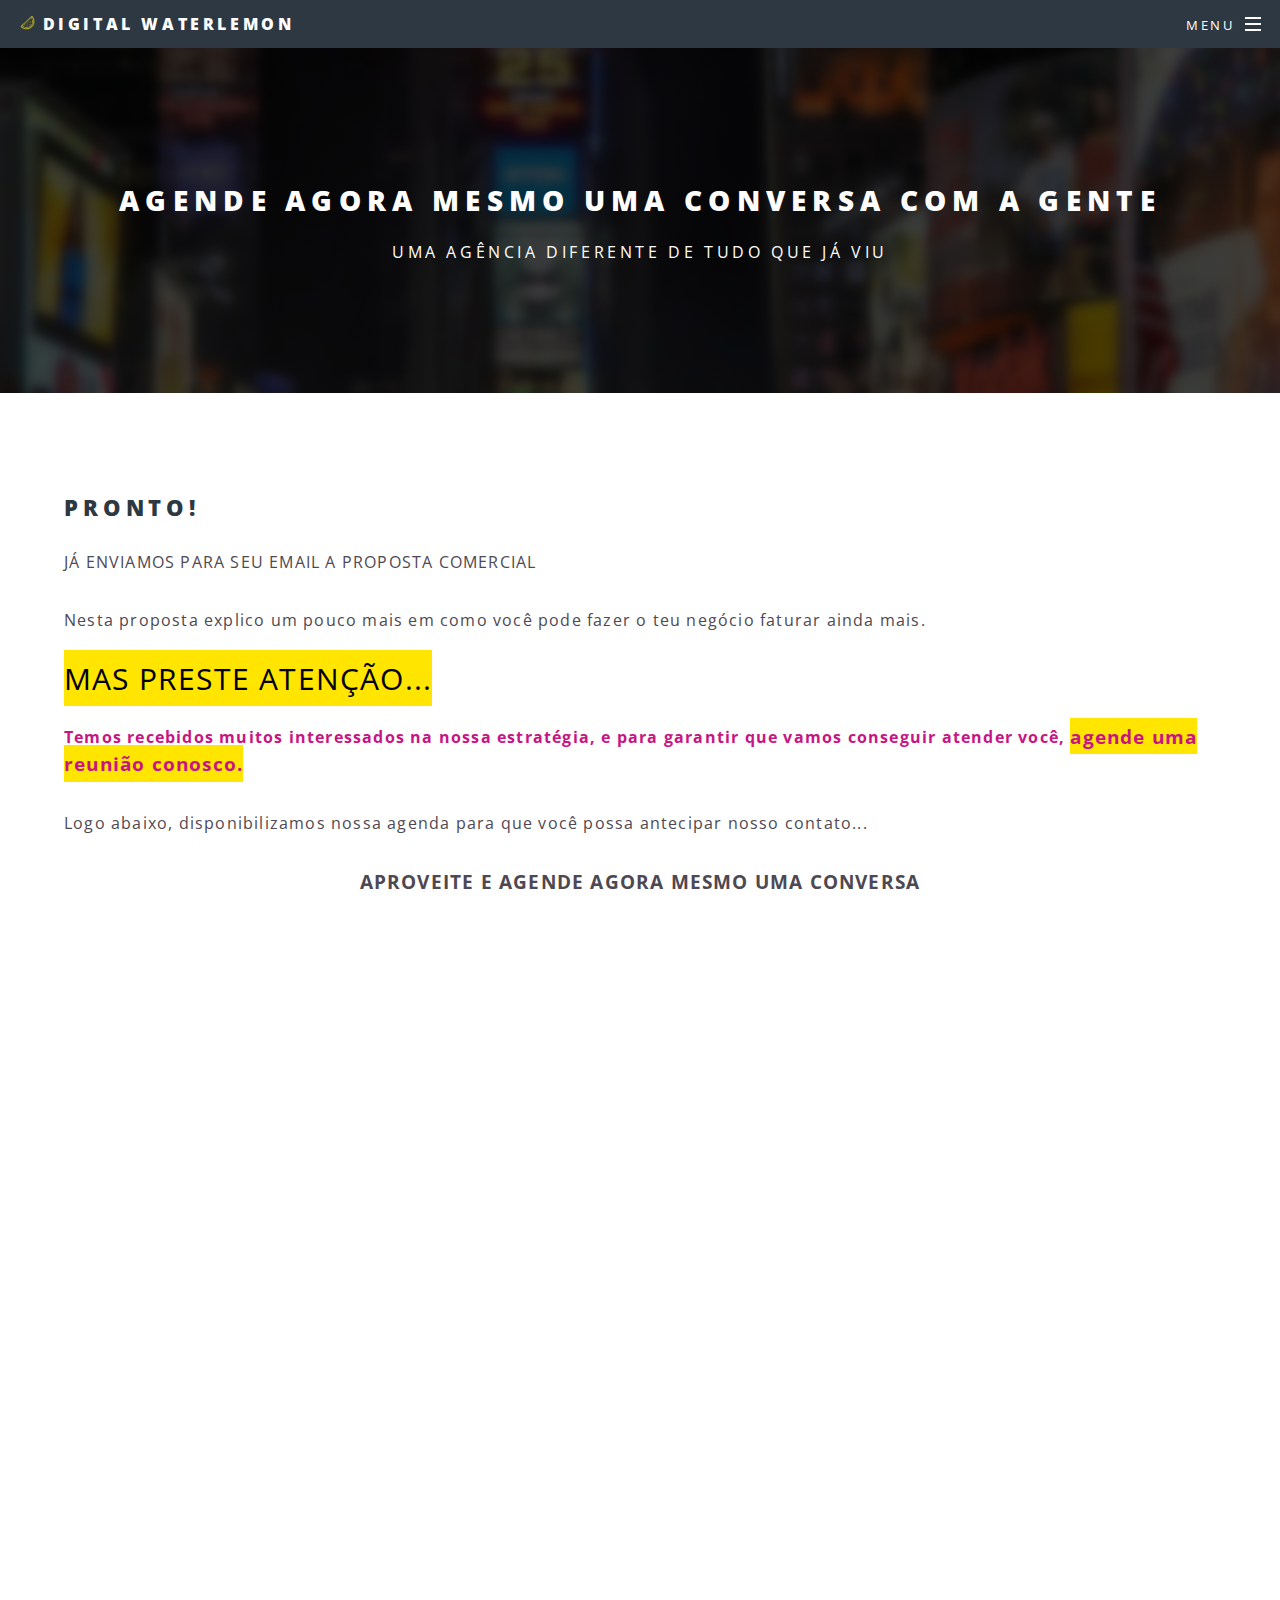
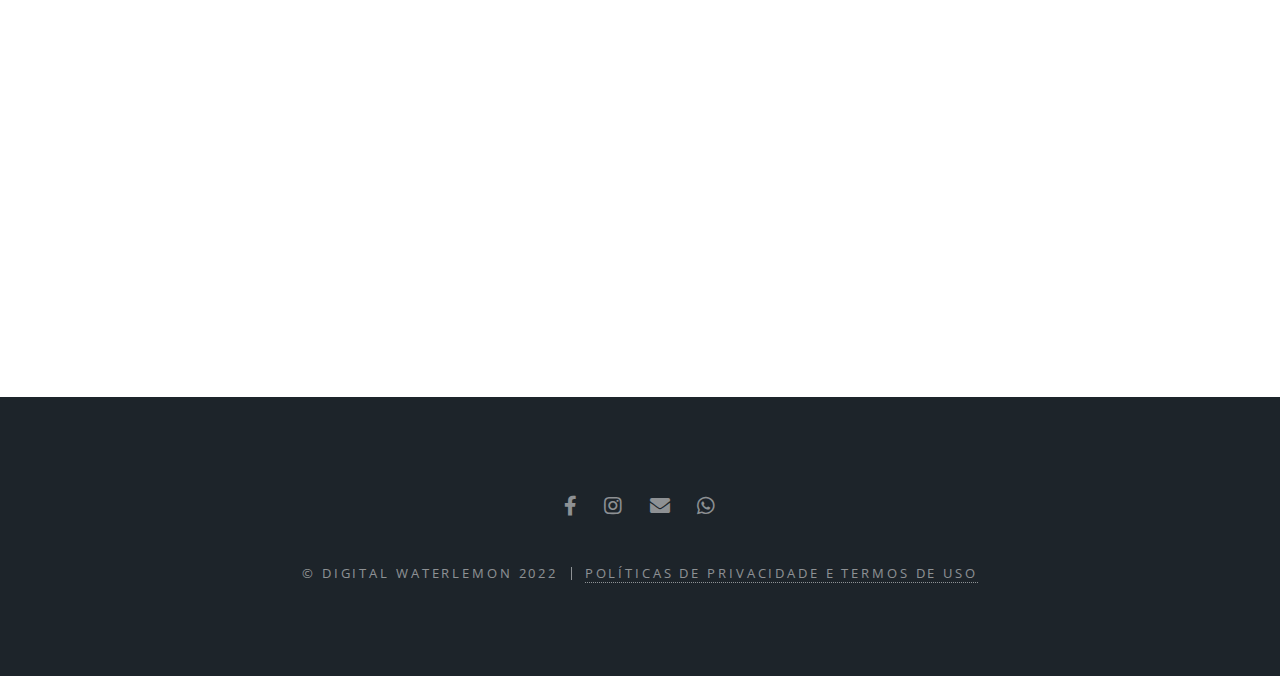
==== commit dfcd9a20: "ups" ====
--- a/agendamento.html
+++ b/agendamento.html
@@ -14,7 +14,7 @@
 new Date().getTime(),event:'gtm.js'});var f=d.getElementsByTagName(s)[0],
 j=d.createElement(s),dl=l!='dataLayer'?'&l='+l:'';j.async=true;j.src=
 'https://www.googletagmanager.com/gtm.js?id='+i+dl;f.parentNode.insertBefore(j,f);
-})(window,document,'script','dataLayer','GTM-T3NCVFS');</script>
+})(window,document,'script','dataLayer','GTM-WMW3GNK');</script>
 <!-- End Google Tag Manager -->
 
 <!-- Meta Pixel Code -->
@@ -27,11 +27,11 @@
 t.src=v;s=b.getElementsByTagName(e)[0];
 s.parentNode.insertBefore(t,s)}(window, document,'script',
 'https://connect.facebook.net/en_US/fbevents.js');
-fbq('init', '1206150739939725');
+fbq('init', '846679360097792');
 fbq('track', 'Schedule');
 </script>
 <noscript><img height="1" width="1" style="display:none"
-src="https://www.facebook.com/tr?id=1206150739939725&ev=Schedule&noscript=1"
+src="https://www.facebook.com/tr?id=846679360097792&ev=Schedule&noscript=1"
 /></noscript>
 
 <meta name="facebook-domain-verification" content="wokfdflz7rkk376di6iksxewsksau9" />
@@ -43,7 +43,7 @@
 	<body class="is-preload">
 
 		<!-- Google Tag Manager (noscript) -->
-			<noscript><iframe src="https://www.googletagmanager.com/ns.html?id=GTM-T3NCVFS"
+			<noscript><iframe src="https://www.googletagmanager.com/ns.html?id=GTM-WMW3GNK"
 			height="0" width="0" style="display:none;visibility:hidden"></iframe></noscript>
 		<!-- End Google Tag Manager (noscript) -->
 
@@ -107,9 +107,10 @@
 				<!-- Footer -->
 					<footer id="footer">
 						<ul class="icons">						
-							<li><a href="#" class="icon brands fa-facebook-f"><span class="label">Facebook</span></a></li>
-							<li><a href="#" class="icon brands fa-instagram"><span class="label">Instagram</span></a></li>
-							<li><a href="#" class="icon solid fa-envelope"><span class="label">Email</span></a></li>
+							<li><a href="https://www.facebook.com/digitalwaterlemon" class="icon brands fa-facebook-f"><span class="label">Facebook</span></a></li>
+							<li><a href="https://instagram.com/digitalwaterlemon" class="icon brands fa-instagram"><span class="label">Instagram</span></a></li>
+							<li><a href="mailto:suporte@waterlemon.pt" class="icon solid fa-envelope"><span class="label">Email</span></a></li>
+							<li><a href="https:wa.me/351939981806" class="icon brands fa-whatsapp"><span class="label">WhatsApp</span></a></li>
 						<!--<li><a href="#" class="icon brands fa-twitter"><span class="label">Twitter</span></a></li>
 							<li><a href="#" class="icon brands fa-dribbble"><span class="label">Dribbble</span></a></li>-->
 						</ul>
